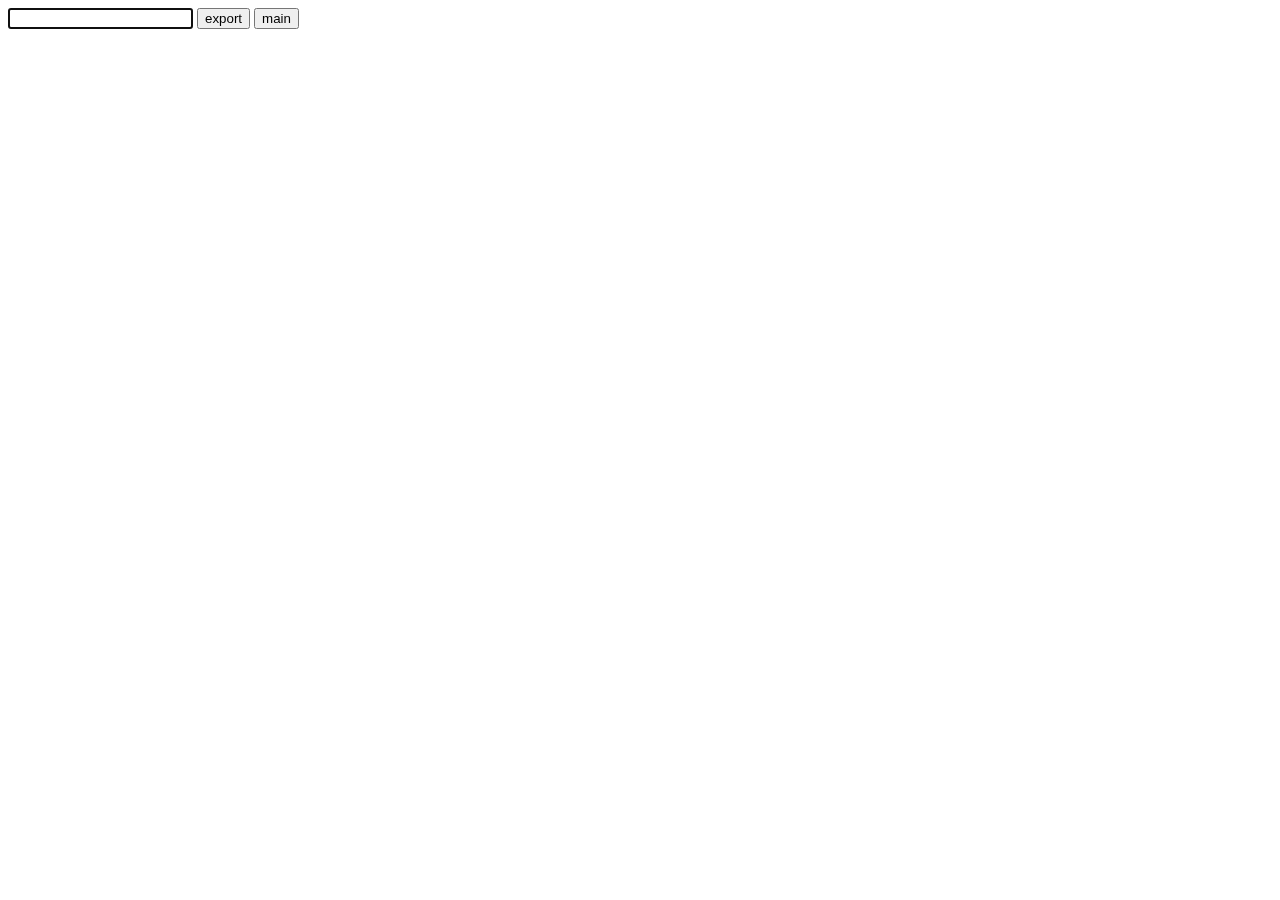
==== deck.html @ a85a80e1 "upd" ====
<html>
	<head>
		<script src="jquery-3.4.1.min.js"></script>
		<meta charset="utf-8">
		<link rel="stylesheet" type="text/css" href="style.css"></link>
		<title>Deck Editor</title>
	</head>
	<body>
		<input type="text" id="a" autofocus="true">
		<input type="button" id="b" value="export">
		<a href="index.html"><button>main</button></a>
		<div id="1"></div><br/>
		<div id="2"></div><br/>
		<div id="3"></div>
		<script src="rand.js"></script>
		<script src="main.js"></script>
		<script src="deck.js"></script>
	</body>
</html>
---- style.css ----
.creature{
	background-color: burlywood;
	font-size: 9.6px;
}
.card{
	background-color: rgba(100,149,237,10);
	font-size: 9.6px;
}
div[rare="2"]{
	background-color: #ffa500;
	font-size: 9.6px;
}
.unable{
	opacity: 0.3;
	background-color: burlywood;
	font-size: 9.6px;
}
.unusable{
	opacity: 0.3;
	font-size: 9.6px;
}
.attr{
	color: black;
	font-weight: bolder;
	opacity: inherit;
}
.cname{
	color: aquamarine;
	font-weight: bold;
}
.cn{
	color: blueviolet;
	font-weight: bold;
}
.warn{
	color: red;
}
.mn{
	color: mediumblue;
	font-weight: bold;
}
.id{
	color: chartreuse;
	font-size: 3;
}
.frozen{
	color: lightblue;
}
div[can="true"]{
	font-size: 9.6px;
	background-color: rgba(135,206,250,90);
}
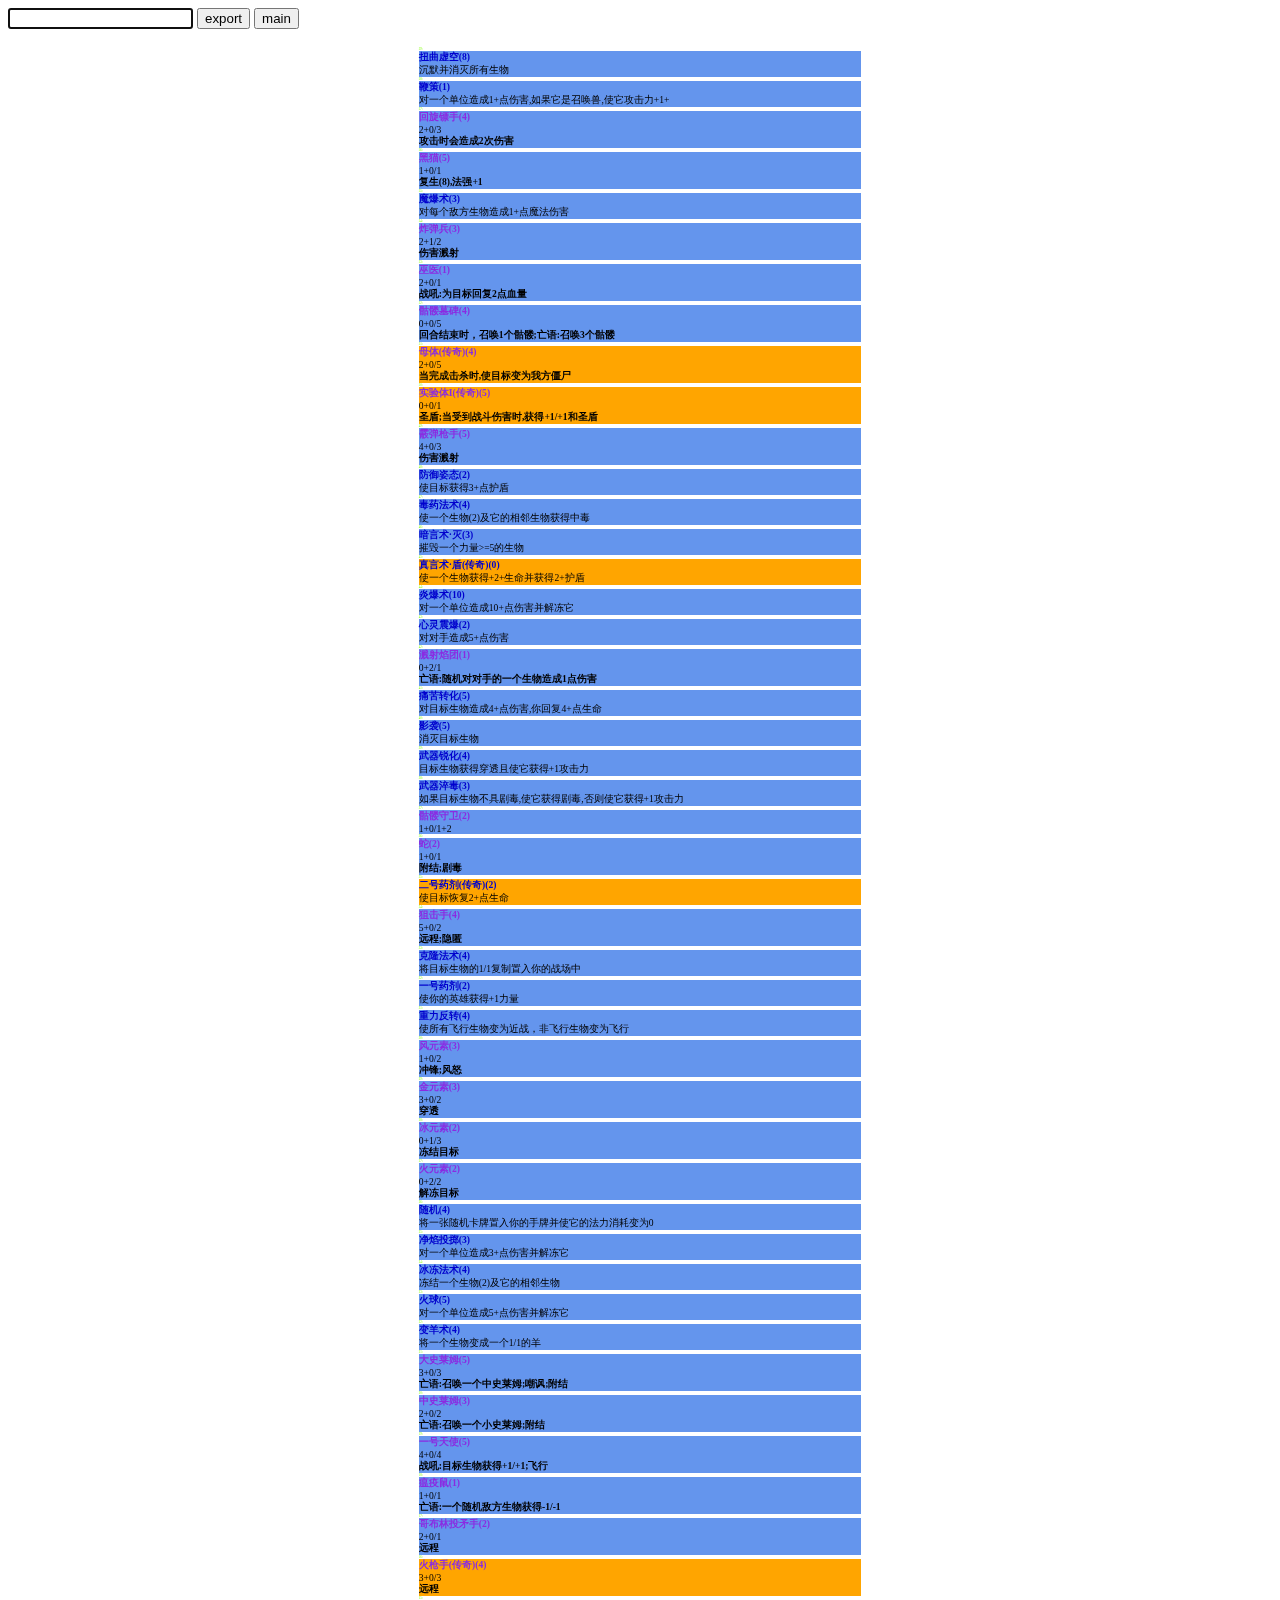
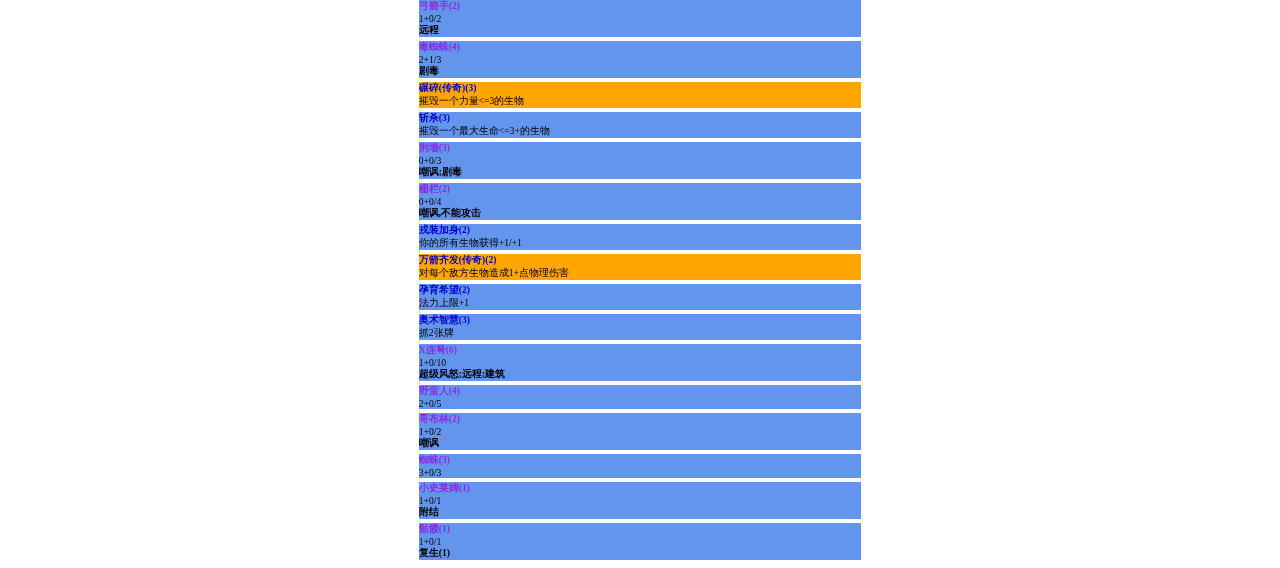
==== commit 31826c2d: "Update deck.html" ====
--- a/deck.html
+++ b/deck.html
@@ -1,6 +1,8 @@
 <html>
 	<head>
-		<script src="jquery-3.4.1.min.js"></script>
+	<script>
+/*! jQuery v3.4.1 | (c) JS Foundation and other contributors | jquery.org/license */
+!function(e,t){"use strict";"object"==typeof module&&"object"==typeof module.exports?module.exports=e.document?t(e,!0):function(e){if(!e.document)throw new Error("jQuery requires a window with a document");return t(e)}:t(e)}("undefined"!=typeof window?window:this,function(C,e){"use strict";var t=[],E=C.document,r=Object.getPrototypeOf,s=t.slice,g=t.concat,u=t.push,i=t.indexOf,n={},o=n.toString,v=n.hasOwnProperty,a=v.toString,l=a.call(Object),y={},m=function(e){return"function"==typeof e&&"number"!=typeof e.nodeType},x=function(e){return null!=e&&e===e.window},c={type:!0,src:!0,nonce:!0,noModule:!0};function b(e,t,n){var r,i,o=(n=n||E).createElement("script");if(o.text=e,t)for(r in c)(i=t[r]||t.getAttribute&&t.getAttribute(r))&&o.setAttribute(r,i);n.head.appendChild(o).parentNode.removeChild(o)}function w(e){return null==e?e+"":"object"==typeof e||"function"==typeof e?n[o.call(e)]||"object":typeof e}var f="3.4.1",k=function(e,t){return new k.fn.init(e,t)},p=/^[\s\uFEFF\xA0]+|[\s\uFEFF\xA0]+$/g;function d(e){var t=!!e&&"length"in e&&e.length,n=w(e);return!m(e)&&!x(e)&&("array"===n||0===t||"number"==typeof t&&0<t&&t-1 in e)}k.fn=k.prototype={jquery:f,constructor:k,length:0,toArray:function(){return s.call(this)},get:function(e){return null==e?s.call(this):e<0?this[e+this.length]:this[e]},pushStack:function(e){var t=k.merge(this.constructor(),e);return t.prevObject=this,t},each:function(e){return k.each(this,e)},map:function(n){return this.pushStack(k.map(this,function(e,t){return n.call(e,t,e)}))},slice:function(){return this.pushStack(s.apply(this,arguments))},first:function(){return this.eq(0)},last:function(){return this.eq(-1)},eq:function(e){var t=this.length,n=+e+(e<0?t:0);return this.pushStack(0<=n&&n<t?[this[n]]:[])},end:function(){return this.prevObject||this.constructor()},push:u,sort:t.sort,splice:t.splice},k.extend=k.fn.extend=function(){var e,t,n,r,i,o,a=arguments[0]||{},s=1,u=arguments.length,l=!1;for("boolean"==typeof a&&(l=a,a=arguments[s]||{},s++),"object"==typeof a||m(a)||(a={}),s===u&&(a=this,s--);s<u;s++)if(null!=(e=arguments[s]))for(t in e)r=e[t],"__proto__"!==t&&a!==r&&(l&&r&&(k.isPlainObject(r)||(i=Array.isArray(r)))?(n=a[t],o=i&&!Array.isArray(n)?[]:i||k.isPlainObject(n)?n:{},i=!1,a[t]=k.extend(l,o,r)):void 0!==r&&(a[t]=r));return a},k.extend({expando:"jQuery"+(f+Math.random()).replace(/\D/g,""),isReady:!0,error:function(e){throw new Error(e)},noop:function(){},isPlainObject:function(e){var t,n;return!(!e||"[object Object]"!==o.call(e))&&(!(t=r(e))||"function"==typeof(n=v.call(t,"constructor")&&t.constructor)&&a.call(n)===l)},isEmptyObject:function(e){var t;for(t in e)return!1;return!0},globalEval:function(e,t){b(e,{nonce:t&&t.nonce})},each:function(e,t){var n,r=0;if(d(e)){for(n=e.length;r<n;r++)if(!1===t.call(e[r],r,e[r]))break}else for(r in e)if(!1===t.call(e[r],r,e[r]))break;return e},trim:function(e){return null==e?"":(e+"").replace(p,"")},makeArray:function(e,t){var n=t||[];return null!=e&&(d(Object(e))?k.merge(n,"string"==typeof e?[e]:e):u.call(n,e)),n},inArray:function(e,t,n){return null==t?-1:i.call(t,e,n)},merge:function(e,t){for(var n=+t.length,r=0,i=e.length;r<n;r++)e[i++]=t[r];return e.length=i,e},grep:function(e,t,n){for(var r=[],i=0,o=e.length,a=!n;i<o;i++)!t(e[i],i)!==a&&r.push(e[i]);return r},map:function(e,t,n){var r,i,o=0,a=[];if(d(e))for(r=e.length;o<r;o++)null!=(i=t(e[o],o,n))&&a.push(i);else for(o in e)null!=(i=t(e[o],o,n))&&a.push(i);return g.apply([],a)},guid:1,support:y}),"function"==typeof Symbol&&(k.fn[Symbol.iterator]=t[Symbol.iterator]),k.each("Boolean Number String Function Array Date RegExp Object Error Symbol".split(" "),function(e,t){n["[object "+t+"]"]=t.toLowerCase()});var h=function(n){var e,d,b,o,i,h,f,g,w,u,l,T,C,a,E,v,s,c,y,k="sizzle"+1*new Date,m=n.document,S=0,r=0,p=ue(),x=ue(),N=ue(),A=ue(),D=function(e,t){return e===t&&(l=!0),0},j={}.hasOwnProperty,t=[],q=t.pop,L=t.push,H=t.push,O=t.slice,P=function(e,t){for(var n=0,r=e.length;n<r;n++)if(e[n]===t)return n;return-1},R="checked|selected|async|autofocus|autoplay|controls|defer|disabled|hidden|ismap|loop|multiple|open|readonly|required|scoped",M="[\\x20\\t\\r\\n\\f]",I="(?:\\\\.|[\\w-]|[^\0-\\xa0])+",W="\\["+M+"*("+I+")(?:"+M+"*([*^$|!~]?=)"+M+"*(?:'((?:\\\\.|[^\\\\'])*)'|\"((?:\\\\.|[^\\\\\"])*)\"|("+I+"))|)"+M+"*\\]",$=":("+I+")(?:\\((('((?:\\\\.|[^\\\\'])*)'|\"((?:\\\\.|[^\\\\\"])*)\")|((?:\\\\.|[^\\\\()[\\]]|"+W+")*)|.*)\\)|)",F=new RegExp(M+"+","g"),B=new RegExp("^"+M+"+|((?:^|[^\\\\])(?:\\\\.)*)"+M+"+$","g"),_=new RegExp("^"+M+"*,"+M+"*"),z=new RegExp("^"+M+"*([>+~]|"+M+")"+M+"*"),U=new RegExp(M+"|>"),X=new RegExp($),V=new RegExp("^"+I+"$"),G={ID:new RegExp("^#("+I+")"),CLASS:new RegExp("^\\.("+I+")"),TAG:new RegExp("^("+I+"|[*])"),ATTR:new RegExp("^"+W),PSEUDO:new RegExp("^"+$),CHILD:new RegExp("^:(only|first|last|nth|nth-last)-(child|of-type)(?:\\("+M+"*(even|odd|(([+-]|)(\\d*)n|)"+M+"*(?:([+-]|)"+M+"*(\\d+)|))"+M+"*\\)|)","i"),bool:new RegExp("^(?:"+R+")$","i"),needsContext:new RegExp("^"+M+"*[>+~]|:(even|odd|eq|gt|lt|nth|first|last)(?:\\("+M+"*((?:-\\d)?\\d*)"+M+"*\\)|)(?=[^-]|$)","i")},Y=/HTML$/i,Q=/^(?:input|select|textarea|button)$/i,J=/^h\d$/i,K=/^[^{]+\{\s*\[native \w/,Z=/^(?:#([\w-]+)|(\w+)|\.([\w-]+))$/,ee=/[+~]/,te=new RegExp("\\\\([\\da-f]{1,6}"+M+"?|("+M+")|.)","ig"),ne=function(e,t,n){var r="0x"+t-65536;return r!=r||n?t:r<0?String.fromCharCode(r+65536):String.fromCharCode(r>>10|55296,1023&r|56320)},re=/([\0-\x1f\x7f]|^-?\d)|^-$|[^\0-\x1f\x7f-\uFFFF\w-]/g,ie=function(e,t){return t?"\0"===e?"\ufffd":e.slice(0,-1)+"\\"+e.charCodeAt(e.length-1).toString(16)+" ":"\\"+e},oe=function(){T()},ae=be(function(e){return!0===e.disabled&&"fieldset"===e.nodeName.toLowerCase()},{dir:"parentNode",next:"legend"});try{H.apply(t=O.call(m.childNodes),m.childNodes),t[m.childNodes.length].nodeType}catch(e){H={apply:t.length?function(e,t){L.apply(e,O.call(t))}:function(e,t){var n=e.length,r=0;while(e[n++]=t[r++]);e.length=n-1}}}function se(t,e,n,r){var i,o,a,s,u,l,c,f=e&&e.ownerDocument,p=e?e.nodeType:9;if(n=n||[],"string"!=typeof t||!t||1!==p&&9!==p&&11!==p)return n;if(!r&&((e?e.ownerDocument||e:m)!==C&&T(e),e=e||C,E)){if(11!==p&&(u=Z.exec(t)))if(i=u[1]){if(9===p){if(!(a=e.getElementById(i)))return n;if(a.id===i)return n.push(a),n}else if(f&&(a=f.getElementById(i))&&y(e,a)&&a.id===i)return n.push(a),n}else{if(u[2])return H.apply(n,e.getElementsByTagName(t)),n;if((i=u[3])&&d.getElementsByClassName&&e.getElementsByClassName)return H.apply(n,e.getElementsByClassName(i)),n}if(d.qsa&&!A[t+" "]&&(!v||!v.test(t))&&(1!==p||"object"!==e.nodeName.toLowerCase())){if(c=t,f=e,1===p&&U.test(t)){(s=e.getAttribute("id"))?s=s.replace(re,ie):e.setAttribute("id",s=k),o=(l=h(t)).length;while(o--)l[o]="#"+s+" "+xe(l[o]);c=l.join(","),f=ee.test(t)&&ye(e.parentNode)||e}try{return H.apply(n,f.querySelectorAll(c)),n}catch(e){A(t,!0)}finally{s===k&&e.removeAttribute("id")}}}return g(t.replace(B,"$1"),e,n,r)}function ue(){var r=[];return function e(t,n){return r.push(t+" ")>b.cacheLength&&delete e[r.shift()],e[t+" "]=n}}function le(e){return e[k]=!0,e}function ce(e){var t=C.createElement("fieldset");try{return!!e(t)}catch(e){return!1}finally{t.parentNode&&t.parentNode.removeChild(t),t=null}}function fe(e,t){var n=e.split("|"),r=n.length;while(r--)b.attrHandle[n[r]]=t}function pe(e,t){var n=t&&e,r=n&&1===e.nodeType&&1===t.nodeType&&e.sourceIndex-t.sourceIndex;if(r)return r;if(n)while(n=n.nextSibling)if(n===t)return-1;return e?1:-1}function de(t){return function(e){return"input"===e.nodeName.toLowerCase()&&e.type===t}}function he(n){return function(e){var t=e.nodeName.toLowerCase();return("input"===t||"button"===t)&&e.type===n}}function ge(t){return function(e){return"form"in e?e.parentNode&&!1===e.disabled?"label"in e?"label"in e.parentNode?e.parentNode.disabled===t:e.disabled===t:e.isDisabled===t||e.isDisabled!==!t&&ae(e)===t:e.disabled===t:"label"in e&&e.disabled===t}}function ve(a){return le(function(o){return o=+o,le(function(e,t){var n,r=a([],e.length,o),i=r.length;while(i--)e[n=r[i]]&&(e[n]=!(t[n]=e[n]))})})}function ye(e){return e&&"undefined"!=typeof e.getElementsByTagName&&e}for(e in d=se.support={},i=se.isXML=function(e){var t=e.namespaceURI,n=(e.ownerDocument||e).documentElement;return!Y.test(t||n&&n.nodeName||"HTML")},T=se.setDocument=function(e){var t,n,r=e?e.ownerDocument||e:m;return r!==C&&9===r.nodeType&&r.documentElement&&(a=(C=r).documentElement,E=!i(C),m!==C&&(n=C.defaultView)&&n.top!==n&&(n.addEventListener?n.addEventListener("unload",oe,!1):n.attachEvent&&n.attachEvent("onunload",oe)),d.attributes=ce(function(e){return e.className="i",!e.getAttribute("className")}),d.getElementsByTagName=ce(function(e){return e.appendChild(C.createComment("")),!e.getElementsByTagName("*").length}),d.getElementsByClassName=K.test(C.getElementsByClassName),d.getById=ce(function(e){return a.appendChild(e).id=k,!C.getElementsByName||!C.getElementsByName(k).length}),d.getById?(b.filter.ID=function(e){var t=e.replace(te,ne);return function(e){return e.getAttribute("id")===t}},b.find.ID=function(e,t){if("undefined"!=typeof t.getElementById&&E){var n=t.getElementById(e);return n?[n]:[]}}):(b.filter.ID=function(e){var n=e.replace(te,ne);return function(e){var t="undefined"!=typeof e.getAttributeNode&&e.getAttributeNode("id");return t&&t.value===n}},b.find.ID=function(e,t){if("undefined"!=typeof t.getElementById&&E){var n,r,i,o=t.getElementById(e);if(o){if((n=o.getAttributeNode("id"))&&n.value===e)return[o];i=t.getElementsByName(e),r=0;while(o=i[r++])if((n=o.getAttributeNode("id"))&&n.value===e)return[o]}return[]}}),b.find.TAG=d.getElementsByTagName?function(e,t){return"undefined"!=typeof t.getElementsByTagName?t.getElementsByTagName(e):d.qsa?t.querySelectorAll(e):void 0}:function(e,t){var n,r=[],i=0,o=t.getElementsByTagName(e);if("*"===e){while(n=o[i++])1===n.nodeType&&r.push(n);return r}return o},b.find.CLASS=d.getElementsByClassName&&function(e,t){if("undefined"!=typeof t.getElementsByClassName&&E)return t.getElementsByClassName(e)},s=[],v=[],(d.qsa=K.test(C.querySelectorAll))&&(ce(function(e){a.appendChild(e).innerHTML="<a id='"+k+"'></a><select id='"+k+"-\r\\' msallowcapture=''><option selected=''></option></select>",e.querySelectorAll("[msallowcapture^='']").length&&v.push("[*^$]="+M+"*(?:''|\"\")"),e.querySelectorAll("[selected]").length||v.push("\\["+M+"*(?:value|"+R+")"),e.querySelectorAll("[id~="+k+"-]").length||v.push("~="),e.querySelectorAll(":checked").length||v.push(":checked"),e.querySelectorAll("a#"+k+"+*").length||v.push(".#.+[+~]")}),ce(function(e){e.innerHTML="<a href='' disabled='disabled'></a><select disabled='disabled'><option/></select>";var t=C.createElement("input");t.setAttribute("type","hidden"),e.appendChild(t).setAttribute("name","D"),e.querySelectorAll("[name=d]").length&&v.push("name"+M+"*[*^$|!~]?="),2!==e.querySelectorAll(":enabled").length&&v.push(":enabled",":disabled"),a.appendChild(e).disabled=!0,2!==e.querySelectorAll(":disabled").length&&v.push(":enabled",":disabled"),e.querySelectorAll("*,:x"),v.push(",.*:")})),(d.matchesSelector=K.test(c=a.matches||a.webkitMatchesSelector||a.mozMatchesSelector||a.oMatchesSelector||a.msMatchesSelector))&&ce(function(e){d.disconnectedMatch=c.call(e,"*"),c.call(e,"[s!='']:x"),s.push("!=",$)}),v=v.length&&new RegExp(v.join("|")),s=s.length&&new RegExp(s.join("|")),t=K.test(a.compareDocumentPosition),y=t||K.test(a.contains)?function(e,t){var n=9===e.nodeType?e.documentElement:e,r=t&&t.parentNode;return e===r||!(!r||1!==r.nodeType||!(n.contains?n.contains(r):e.compareDocumentPosition&&16&e.compareDocumentPosition(r)))}:function(e,t){if(t)while(t=t.parentNode)if(t===e)return!0;return!1},D=t?function(e,t){if(e===t)return l=!0,0;var n=!e.compareDocumentPosition-!t.compareDocumentPosition;return n||(1&(n=(e.ownerDocument||e)===(t.ownerDocument||t)?e.compareDocumentPosition(t):1)||!d.sortDetached&&t.compareDocumentPosition(e)===n?e===C||e.ownerDocument===m&&y(m,e)?-1:t===C||t.ownerDocument===m&&y(m,t)?1:u?P(u,e)-P(u,t):0:4&n?-1:1)}:function(e,t){if(e===t)return l=!0,0;var n,r=0,i=e.parentNode,o=t.parentNode,a=[e],s=[t];if(!i||!o)return e===C?-1:t===C?1:i?-1:o?1:u?P(u,e)-P(u,t):0;if(i===o)return pe(e,t);n=e;while(n=n.parentNode)a.unshift(n);n=t;while(n=n.parentNode)s.unshift(n);while(a[r]===s[r])r++;return r?pe(a[r],s[r]):a[r]===m?-1:s[r]===m?1:0}),C},se.matches=function(e,t){return se(e,null,null,t)},se.matchesSelector=function(e,t){if((e.ownerDocument||e)!==C&&T(e),d.matchesSelector&&E&&!A[t+" "]&&(!s||!s.test(t))&&(!v||!v.test(t)))try{var n=c.call(e,t);if(n||d.disconnectedMatch||e.document&&11!==e.document.nodeType)return n}catch(e){A(t,!0)}return 0<se(t,C,null,[e]).length},se.contains=function(e,t){return(e.ownerDocument||e)!==C&&T(e),y(e,t)},se.attr=function(e,t){(e.ownerDocument||e)!==C&&T(e);var n=b.attrHandle[t.toLowerCase()],r=n&&j.call(b.attrHandle,t.toLowerCase())?n(e,t,!E):void 0;return void 0!==r?r:d.attributes||!E?e.getAttribute(t):(r=e.getAttributeNode(t))&&r.specified?r.value:null},se.escape=function(e){return(e+"").replace(re,ie)},se.error=function(e){throw new Error("Syntax error, unrecognized expression: "+e)},se.uniqueSort=function(e){var t,n=[],r=0,i=0;if(l=!d.detectDuplicates,u=!d.sortStable&&e.slice(0),e.sort(D),l){while(t=e[i++])t===e[i]&&(r=n.push(i));while(r--)e.splice(n[r],1)}return u=null,e},o=se.getText=function(e){var t,n="",r=0,i=e.nodeType;if(i){if(1===i||9===i||11===i){if("string"==typeof e.textContent)return e.textContent;for(e=e.firstChild;e;e=e.nextSibling)n+=o(e)}else if(3===i||4===i)return e.nodeValue}else while(t=e[r++])n+=o(t);return n},(b=se.selectors={cacheLength:50,createPseudo:le,match:G,attrHandle:{},find:{},relative:{">":{dir:"parentNode",first:!0}," ":{dir:"parentNode"},"+":{dir:"previousSibling",first:!0},"~":{dir:"previousSibling"}},preFilter:{ATTR:function(e){return e[1]=e[1].replace(te,ne),e[3]=(e[3]||e[4]||e[5]||"").replace(te,ne),"~="===e[2]&&(e[3]=" "+e[3]+" "),e.slice(0,4)},CHILD:function(e){return e[1]=e[1].toLowerCase(),"nth"===e[1].slice(0,3)?(e[3]||se.error(e[0]),e[4]=+(e[4]?e[5]+(e[6]||1):2*("even"===e[3]||"odd"===e[3])),e[5]=+(e[7]+e[8]||"odd"===e[3])):e[3]&&se.error(e[0]),e},PSEUDO:function(e){var t,n=!e[6]&&e[2];return G.CHILD.test(e[0])?null:(e[3]?e[2]=e[4]||e[5]||"":n&&X.test(n)&&(t=h(n,!0))&&(t=n.indexOf(")",n.length-t)-n.length)&&(e[0]=e[0].slice(0,t),e[2]=n.slice(0,t)),e.slice(0,3))}},filter:{TAG:function(e){var t=e.replace(te,ne).toLowerCase();return"*"===e?function(){return!0}:function(e){return e.nodeName&&e.nodeName.toLowerCase()===t}},CLASS:function(e){var t=p[e+" "];return t||(t=new RegExp("(^|"+M+")"+e+"("+M+"|$)"))&&p(e,function(e){return t.test("string"==typeof e.className&&e.className||"undefined"!=typeof e.getAttribute&&e.getAttribute("class")||"")})},ATTR:function(n,r,i){return function(e){var t=se.attr(e,n);return null==t?"!="===r:!r||(t+="","="===r?t===i:"!="===r?t!==i:"^="===r?i&&0===t.indexOf(i):"*="===r?i&&-1<t.indexOf(i):"$="===r?i&&t.slice(-i.length)===i:"~="===r?-1<(" "+t.replace(F," ")+" ").indexOf(i):"|="===r&&(t===i||t.slice(0,i.length+1)===i+"-"))}},CHILD:function(h,e,t,g,v){var y="nth"!==h.slice(0,3),m="last"!==h.slice(-4),x="of-type"===e;return 1===g&&0===v?function(e){return!!e.parentNode}:function(e,t,n){var r,i,o,a,s,u,l=y!==m?"nextSibling":"previousSibling",c=e.parentNode,f=x&&e.nodeName.toLowerCase(),p=!n&&!x,d=!1;if(c){if(y){while(l){a=e;while(a=a[l])if(x?a.nodeName.toLowerCase()===f:1===a.nodeType)return!1;u=l="only"===h&&!u&&"nextSibling"}return!0}if(u=[m?c.firstChild:c.lastChild],m&&p){d=(s=(r=(i=(o=(a=c)[k]||(a[k]={}))[a.uniqueID]||(o[a.uniqueID]={}))[h]||[])[0]===S&&r[1])&&r[2],a=s&&c.childNodes[s];while(a=++s&&a&&a[l]||(d=s=0)||u.pop())if(1===a.nodeType&&++d&&a===e){i[h]=[S,s,d];break}}else if(p&&(d=s=(r=(i=(o=(a=e)[k]||(a[k]={}))[a.uniqueID]||(o[a.uniqueID]={}))[h]||[])[0]===S&&r[1]),!1===d)while(a=++s&&a&&a[l]||(d=s=0)||u.pop())if((x?a.nodeName.toLowerCase()===f:1===a.nodeType)&&++d&&(p&&((i=(o=a[k]||(a[k]={}))[a.uniqueID]||(o[a.uniqueID]={}))[h]=[S,d]),a===e))break;return(d-=v)===g||d%g==0&&0<=d/g}}},PSEUDO:function(e,o){var t,a=b.pseudos[e]||b.setFilters[e.toLowerCase()]||se.error("unsupported pseudo: "+e);return a[k]?a(o):1<a.length?(t=[e,e,"",o],b.setFilters.hasOwnProperty(e.toLowerCase())?le(function(e,t){var n,r=a(e,o),i=r.length;while(i--)e[n=P(e,r[i])]=!(t[n]=r[i])}):function(e){return a(e,0,t)}):a}},pseudos:{not:le(function(e){var r=[],i=[],s=f(e.replace(B,"$1"));return s[k]?le(function(e,t,n,r){var i,o=s(e,null,r,[]),a=e.length;while(a--)(i=o[a])&&(e[a]=!(t[a]=i))}):function(e,t,n){return r[0]=e,s(r,null,n,i),r[0]=null,!i.pop()}}),has:le(function(t){return function(e){return 0<se(t,e).length}}),contains:le(function(t){return t=t.replace(te,ne),function(e){return-1<(e.textContent||o(e)).indexOf(t)}}),lang:le(function(n){return V.test(n||"")||se.error("unsupported lang: "+n),n=n.replace(te,ne).toLowerCase(),function(e){var t;do{if(t=E?e.lang:e.getAttribute("xml:lang")||e.getAttribute("lang"))return(t=t.toLowerCase())===n||0===t.indexOf(n+"-")}while((e=e.parentNode)&&1===e.nodeType);return!1}}),target:function(e){var t=n.location&&n.location.hash;return t&&t.slice(1)===e.id},root:function(e){return e===a},focus:function(e){return e===C.activeElement&&(!C.hasFocus||C.hasFocus())&&!!(e.type||e.href||~e.tabIndex)},enabled:ge(!1),disabled:ge(!0),checked:function(e){var t=e.nodeName.toLowerCase();return"input"===t&&!!e.checked||"option"===t&&!!e.selected},selected:function(e){return e.parentNode&&e.parentNode.selectedIndex,!0===e.selected},empty:function(e){for(e=e.firstChild;e;e=e.nextSibling)if(e.nodeType<6)return!1;return!0},parent:function(e){return!b.pseudos.empty(e)},header:function(e){return J.test(e.nodeName)},input:function(e){return Q.test(e.nodeName)},button:function(e){var t=e.nodeName.toLowerCase();return"input"===t&&"button"===e.type||"button"===t},text:function(e){var t;return"input"===e.nodeName.toLowerCase()&&"text"===e.type&&(null==(t=e.getAttribute("type"))||"text"===t.toLowerCase())},first:ve(function(){return[0]}),last:ve(function(e,t){return[t-1]}),eq:ve(function(e,t,n){return[n<0?n+t:n]}),even:ve(function(e,t){for(var n=0;n<t;n+=2)e.push(n);return e}),odd:ve(function(e,t){for(var n=1;n<t;n+=2)e.push(n);return e}),lt:ve(function(e,t,n){for(var r=n<0?n+t:t<n?t:n;0<=--r;)e.push(r);return e}),gt:ve(function(e,t,n){for(var r=n<0?n+t:n;++r<t;)e.push(r);return e})}}).pseudos.nth=b.pseudos.eq,{radio:!0,checkbox:!0,file:!0,password:!0,image:!0})b.pseudos[e]=de(e);for(e in{submit:!0,reset:!0})b.pseudos[e]=he(e);function me(){}function xe(e){for(var t=0,n=e.length,r="";t<n;t++)r+=e[t].value;return r}function be(s,e,t){var u=e.dir,l=e.next,c=l||u,f=t&&"parentNode"===c,p=r++;return e.first?function(e,t,n){while(e=e[u])if(1===e.nodeType||f)return s(e,t,n);return!1}:function(e,t,n){var r,i,o,a=[S,p];if(n){while(e=e[u])if((1===e.nodeType||f)&&s(e,t,n))return!0}else while(e=e[u])if(1===e.nodeType||f)if(i=(o=e[k]||(e[k]={}))[e.uniqueID]||(o[e.uniqueID]={}),l&&l===e.nodeName.toLowerCase())e=e[u]||e;else{if((r=i[c])&&r[0]===S&&r[1]===p)return a[2]=r[2];if((i[c]=a)[2]=s(e,t,n))return!0}return!1}}function we(i){return 1<i.length?function(e,t,n){var r=i.length;while(r--)if(!i[r](e,t,n))return!1;return!0}:i[0]}function Te(e,t,n,r,i){for(var o,a=[],s=0,u=e.length,l=null!=t;s<u;s++)(o=e[s])&&(n&&!n(o,r,i)||(a.push(o),l&&t.push(s)));return a}function Ce(d,h,g,v,y,e){return v&&!v[k]&&(v=Ce(v)),y&&!y[k]&&(y=Ce(y,e)),le(function(e,t,n,r){var i,o,a,s=[],u=[],l=t.length,c=e||function(e,t,n){for(var r=0,i=t.length;r<i;r++)se(e,t[r],n);return n}(h||"*",n.nodeType?[n]:n,[]),f=!d||!e&&h?c:Te(c,s,d,n,r),p=g?y||(e?d:l||v)?[]:t:f;if(g&&g(f,p,n,r),v){i=Te(p,u),v(i,[],n,r),o=i.length;while(o--)(a=i[o])&&(p[u[o]]=!(f[u[o]]=a))}if(e){if(y||d){if(y){i=[],o=p.length;while(o--)(a=p[o])&&i.push(f[o]=a);y(null,p=[],i,r)}o=p.length;while(o--)(a=p[o])&&-1<(i=y?P(e,a):s[o])&&(e[i]=!(t[i]=a))}}else p=Te(p===t?p.splice(l,p.length):p),y?y(null,t,p,r):H.apply(t,p)})}function Ee(e){for(var i,t,n,r=e.length,o=b.relative[e[0].type],a=o||b.relative[" "],s=o?1:0,u=be(function(e){return e===i},a,!0),l=be(function(e){return-1<P(i,e)},a,!0),c=[function(e,t,n){var r=!o&&(n||t!==w)||((i=t).nodeType?u(e,t,n):l(e,t,n));return i=null,r}];s<r;s++)if(t=b.relative[e[s].type])c=[be(we(c),t)];else{if((t=b.filter[e[s].type].apply(null,e[s].matches))[k]){for(n=++s;n<r;n++)if(b.relative[e[n].type])break;return Ce(1<s&&we(c),1<s&&xe(e.slice(0,s-1).concat({value:" "===e[s-2].type?"*":""})).replace(B,"$1"),t,s<n&&Ee(e.slice(s,n)),n<r&&Ee(e=e.slice(n)),n<r&&xe(e))}c.push(t)}return we(c)}return me.prototype=b.filters=b.pseudos,b.setFilters=new me,h=se.tokenize=function(e,t){var n,r,i,o,a,s,u,l=x[e+" "];if(l)return t?0:l.slice(0);a=e,s=[],u=b.preFilter;while(a){for(o in n&&!(r=_.exec(a))||(r&&(a=a.slice(r[0].length)||a),s.push(i=[])),n=!1,(r=z.exec(a))&&(n=r.shift(),i.push({value:n,type:r[0].replace(B," ")}),a=a.slice(n.length)),b.filter)!(r=G[o].exec(a))||u[o]&&!(r=u[o](r))||(n=r.shift(),i.push({value:n,type:o,matches:r}),a=a.slice(n.length));if(!n)break}return t?a.length:a?se.error(e):x(e,s).slice(0)},f=se.compile=function(e,t){var n,v,y,m,x,r,i=[],o=[],a=N[e+" "];if(!a){t||(t=h(e)),n=t.length;while(n--)(a=Ee(t[n]))[k]?i.push(a):o.push(a);(a=N(e,(v=o,m=0<(y=i).length,x=0<v.length,r=function(e,t,n,r,i){var o,a,s,u=0,l="0",c=e&&[],f=[],p=w,d=e||x&&b.find.TAG("*",i),h=S+=null==p?1:Math.random()||.1,g=d.length;for(i&&(w=t===C||t||i);l!==g&&null!=(o=d[l]);l++){if(x&&o){a=0,t||o.ownerDocument===C||(T(o),n=!E);while(s=v[a++])if(s(o,t||C,n)){r.push(o);break}i&&(S=h)}m&&((o=!s&&o)&&u--,e&&c.push(o))}if(u+=l,m&&l!==u){a=0;while(s=y[a++])s(c,f,t,n);if(e){if(0<u)while(l--)c[l]||f[l]||(f[l]=q.call(r));f=Te(f)}H.apply(r,f),i&&!e&&0<f.length&&1<u+y.length&&se.uniqueSort(r)}return i&&(S=h,w=p),c},m?le(r):r))).selector=e}return a},g=se.select=function(e,t,n,r){var i,o,a,s,u,l="function"==typeof e&&e,c=!r&&h(e=l.selector||e);if(n=n||[],1===c.length){if(2<(o=c[0]=c[0].slice(0)).length&&"ID"===(a=o[0]).type&&9===t.nodeType&&E&&b.relative[o[1].type]){if(!(t=(b.find.ID(a.matches[0].replace(te,ne),t)||[])[0]))return n;l&&(t=t.parentNode),e=e.slice(o.shift().value.length)}i=G.needsContext.test(e)?0:o.length;while(i--){if(a=o[i],b.relative[s=a.type])break;if((u=b.find[s])&&(r=u(a.matches[0].replace(te,ne),ee.test(o[0].type)&&ye(t.parentNode)||t))){if(o.splice(i,1),!(e=r.length&&xe(o)))return H.apply(n,r),n;break}}}return(l||f(e,c))(r,t,!E,n,!t||ee.test(e)&&ye(t.parentNode)||t),n},d.sortStable=k.split("").sort(D).join("")===k,d.detectDuplicates=!!l,T(),d.sortDetached=ce(function(e){return 1&e.compareDocumentPosition(C.createElement("fieldset"))}),ce(function(e){return e.innerHTML="<a href='#'></a>","#"===e.firstChild.getAttribute("href")})||fe("type|href|height|width",function(e,t,n){if(!n)return e.getAttribute(t,"type"===t.toLowerCase()?1:2)}),d.attributes&&ce(function(e){return e.innerHTML="<input/>",e.firstChild.setAttribute("value",""),""===e.firstChild.getAttribute("value")})||fe("value",function(e,t,n){if(!n&&"input"===e.nodeName.toLowerCase())return e.defaultValue}),ce(function(e){return null==e.getAttribute("disabled")})||fe(R,function(e,t,n){var r;if(!n)return!0===e[t]?t.toLowerCase():(r=e.getAttributeNode(t))&&r.specified?r.value:null}),se}(C);k.find=h,k.expr=h.selectors,k.expr[":"]=k.expr.pseudos,k.uniqueSort=k.unique=h.uniqueSort,k.text=h.getText,k.isXMLDoc=h.isXML,k.contains=h.contains,k.escapeSelector=h.escape;var T=function(e,t,n){var r=[],i=void 0!==n;while((e=e[t])&&9!==e.nodeType)if(1===e.nodeType){if(i&&k(e).is(n))break;r.push(e)}return r},S=function(e,t){for(var n=[];e;e=e.nextSibling)1===e.nodeType&&e!==t&&n.push(e);return n},N=k.expr.match.needsContext;function A(e,t){return e.nodeName&&e.nodeName.toLowerCase()===t.toLowerCase()}var D=/^<([a-z][^\/\0>:\x20\t\r\n\f]*)[\x20\t\r\n\f]*\/?>(?:<\/\1>|)$/i;function j(e,n,r){return m(n)?k.grep(e,function(e,t){return!!n.call(e,t,e)!==r}):n.nodeType?k.grep(e,function(e){return e===n!==r}):"string"!=typeof n?k.grep(e,function(e){return-1<i.call(n,e)!==r}):k.filter(n,e,r)}k.filter=function(e,t,n){var r=t[0];return n&&(e=":not("+e+")"),1===t.length&&1===r.nodeType?k.find.matchesSelector(r,e)?[r]:[]:k.find.matches(e,k.grep(t,function(e){return 1===e.nodeType}))},k.fn.extend({find:function(e){var t,n,r=this.length,i=this;if("string"!=typeof e)return this.pushStack(k(e).filter(function(){for(t=0;t<r;t++)if(k.contains(i[t],this))return!0}));for(n=this.pushStack([]),t=0;t<r;t++)k.find(e,i[t],n);return 1<r?k.uniqueSort(n):n},filter:function(e){return this.pushStack(j(this,e||[],!1))},not:function(e){return this.pushStack(j(this,e||[],!0))},is:function(e){return!!j(this,"string"==typeof e&&N.test(e)?k(e):e||[],!1).length}});var q,L=/^(?:\s*(<[\w\W]+>)[^>]*|#([\w-]+))$/;(k.fn.init=function(e,t,n){var r,i;if(!e)return this;if(n=n||q,"string"==typeof e){if(!(r="<"===e[0]&&">"===e[e.length-1]&&3<=e.length?[null,e,null]:L.exec(e))||!r[1]&&t)return!t||t.jquery?(t||n).find(e):this.constructor(t).find(e);if(r[1]){if(t=t instanceof k?t[0]:t,k.merge(this,k.parseHTML(r[1],t&&t.nodeType?t.ownerDocument||t:E,!0)),D.test(r[1])&&k.isPlainObject(t))for(r in t)m(this[r])?this[r](t[r]):this.attr(r,t[r]);return this}return(i=E.getElementById(r[2]))&&(this[0]=i,this.length=1),this}return e.nodeType?(this[0]=e,this.length=1,this):m(e)?void 0!==n.ready?n.ready(e):e(k):k.makeArray(e,this)}).prototype=k.fn,q=k(E);var H=/^(?:parents|prev(?:Until|All))/,O={children:!0,contents:!0,next:!0,prev:!0};function P(e,t){while((e=e[t])&&1!==e.nodeType);return e}k.fn.extend({has:function(e){var t=k(e,this),n=t.length;return this.filter(function(){for(var e=0;e<n;e++)if(k.contains(this,t[e]))return!0})},closest:function(e,t){var n,r=0,i=this.length,o=[],a="string"!=typeof e&&k(e);if(!N.test(e))for(;r<i;r++)for(n=this[r];n&&n!==t;n=n.parentNode)if(n.nodeType<11&&(a?-1<a.index(n):1===n.nodeType&&k.find.matchesSelector(n,e))){o.push(n);break}return this.pushStack(1<o.length?k.uniqueSort(o):o)},index:function(e){return e?"string"==typeof e?i.call(k(e),this[0]):i.call(this,e.jquery?e[0]:e):this[0]&&this[0].parentNode?this.first().prevAll().length:-1},add:function(e,t){return this.pushStack(k.uniqueSort(k.merge(this.get(),k(e,t))))},addBack:function(e){return this.add(null==e?this.prevObject:this.prevObject.filter(e))}}),k.each({parent:function(e){var t=e.parentNode;return t&&11!==t.nodeType?t:null},parents:function(e){return T(e,"parentNode")},parentsUntil:function(e,t,n){return T(e,"parentNode",n)},next:function(e){return P(e,"nextSibling")},prev:function(e){return P(e,"previousSibling")},nextAll:function(e){return T(e,"nextSibling")},prevAll:function(e){return T(e,"previousSibling")},nextUntil:function(e,t,n){return T(e,"nextSibling",n)},prevUntil:function(e,t,n){return T(e,"previousSibling",n)},siblings:function(e){return S((e.parentNode||{}).firstChild,e)},children:function(e){return S(e.firstChild)},contents:function(e){return"undefined"!=typeof e.contentDocument?e.contentDocument:(A(e,"template")&&(e=e.content||e),k.merge([],e.childNodes))}},function(r,i){k.fn[r]=function(e,t){var n=k.map(this,i,e);return"Until"!==r.slice(-5)&&(t=e),t&&"string"==typeof t&&(n=k.filter(t,n)),1<this.length&&(O[r]||k.uniqueSort(n),H.test(r)&&n.reverse()),this.pushStack(n)}});var R=/[^\x20\t\r\n\f]+/g;function M(e){return e}function I(e){throw e}function W(e,t,n,r){var i;try{e&&m(i=e.promise)?i.call(e).done(t).fail(n):e&&m(i=e.then)?i.call(e,t,n):t.apply(void 0,[e].slice(r))}catch(e){n.apply(void 0,[e])}}k.Callbacks=function(r){var e,n;r="string"==typeof r?(e=r,n={},k.each(e.match(R)||[],function(e,t){n[t]=!0}),n):k.extend({},r);var i,t,o,a,s=[],u=[],l=-1,c=function(){for(a=a||r.once,o=i=!0;u.length;l=-1){t=u.shift();while(++l<s.length)!1===s[l].apply(t[0],t[1])&&r.stopOnFalse&&(l=s.length,t=!1)}r.memory||(t=!1),i=!1,a&&(s=t?[]:"")},f={add:function(){return s&&(t&&!i&&(l=s.length-1,u.push(t)),function n(e){k.each(e,function(e,t){m(t)?r.unique&&f.has(t)||s.push(t):t&&t.length&&"string"!==w(t)&&n(t)})}(arguments),t&&!i&&c()),this},remove:function(){return k.each(arguments,function(e,t){var n;while(-1<(n=k.inArray(t,s,n)))s.splice(n,1),n<=l&&l--}),this},has:function(e){return e?-1<k.inArray(e,s):0<s.length},empty:function(){return s&&(s=[]),this},disable:function(){return a=u=[],s=t="",this},disabled:function(){return!s},lock:function(){return a=u=[],t||i||(s=t=""),this},locked:function(){return!!a},fireWith:function(e,t){return a||(t=[e,(t=t||[]).slice?t.slice():t],u.push(t),i||c()),this},fire:function(){return f.fireWith(this,arguments),this},fired:function(){return!!o}};return f},k.extend({Deferred:function(e){var o=[["notify","progress",k.Callbacks("memory"),k.Callbacks("memory"),2],["resolve","done",k.Callbacks("once memory"),k.Callbacks("once memory"),0,"resolved"],["reject","fail",k.Callbacks("once memory"),k.Callbacks("once memory"),1,"rejected"]],i="pending",a={state:function(){return i},always:function(){return s.done(arguments).fail(arguments),this},"catch":function(e){return a.then(null,e)},pipe:function(){var i=arguments;return k.Deferred(function(r){k.each(o,function(e,t){var n=m(i[t[4]])&&i[t[4]];s[t[1]](function(){var e=n&&n.apply(this,arguments);e&&m(e.promise)?e.promise().progress(r.notify).done(r.resolve).fail(r.reject):r[t[0]+"With"](this,n?[e]:arguments)})}),i=null}).promise()},then:function(t,n,r){var u=0;function l(i,o,a,s){return function(){var n=this,r=arguments,e=function(){var e,t;if(!(i<u)){if((e=a.apply(n,r))===o.promise())throw new TypeError("Thenable self-resolution");t=e&&("object"==typeof e||"function"==typeof e)&&e.then,m(t)?s?t.call(e,l(u,o,M,s),l(u,o,I,s)):(u++,t.call(e,l(u,o,M,s),l(u,o,I,s),l(u,o,M,o.notifyWith))):(a!==M&&(n=void 0,r=[e]),(s||o.resolveWith)(n,r))}},t=s?e:function(){try{e()}catch(e){k.Deferred.exceptionHook&&k.Deferred.exceptionHook(e,t.stackTrace),u<=i+1&&(a!==I&&(n=void 0,r=[e]),o.rejectWith(n,r))}};i?t():(k.Deferred.getStackHook&&(t.stackTrace=k.Deferred.getStackHook()),C.setTimeout(t))}}return k.Deferred(function(e){o[0][3].add(l(0,e,m(r)?r:M,e.notifyWith)),o[1][3].add(l(0,e,m(t)?t:M)),o[2][3].add(l(0,e,m(n)?n:I))}).promise()},promise:function(e){return null!=e?k.extend(e,a):a}},s={};return k.each(o,function(e,t){var n=t[2],r=t[5];a[t[1]]=n.add,r&&n.add(function(){i=r},o[3-e][2].disable,o[3-e][3].disable,o[0][2].lock,o[0][3].lock),n.add(t[3].fire),s[t[0]]=function(){return s[t[0]+"With"](this===s?void 0:this,arguments),this},s[t[0]+"With"]=n.fireWith}),a.promise(s),e&&e.call(s,s),s},when:function(e){var n=arguments.length,t=n,r=Array(t),i=s.call(arguments),o=k.Deferred(),a=function(t){return function(e){r[t]=this,i[t]=1<arguments.length?s.call(arguments):e,--n||o.resolveWith(r,i)}};if(n<=1&&(W(e,o.done(a(t)).resolve,o.reject,!n),"pending"===o.state()||m(i[t]&&i[t].then)))return o.then();while(t--)W(i[t],a(t),o.reject);return o.promise()}});var $=/^(Eval|Internal|Range|Reference|Syntax|Type|URI)Error$/;k.Deferred.exceptionHook=function(e,t){C.console&&C.console.warn&&e&&$.test(e.name)&&C.console.warn("jQuery.Deferred exception: "+e.message,e.stack,t)},k.readyException=function(e){C.setTimeout(function(){throw e})};var F=k.Deferred();function B(){E.removeEventListener("DOMContentLoaded",B),C.removeEventListener("load",B),k.ready()}k.fn.ready=function(e){return F.then(e)["catch"](function(e){k.readyException(e)}),this},k.extend({isReady:!1,readyWait:1,ready:function(e){(!0===e?--k.readyWait:k.isReady)||(k.isReady=!0)!==e&&0<--k.readyWait||F.resolveWith(E,[k])}}),k.ready.then=F.then,"complete"===E.readyState||"loading"!==E.readyState&&!E.documentElement.doScroll?C.setTimeout(k.ready):(E.addEventListener("DOMContentLoaded",B),C.addEventListener("load",B));var _=function(e,t,n,r,i,o,a){var s=0,u=e.length,l=null==n;if("object"===w(n))for(s in i=!0,n)_(e,t,s,n[s],!0,o,a);else if(void 0!==r&&(i=!0,m(r)||(a=!0),l&&(a?(t.call(e,r),t=null):(l=t,t=function(e,t,n){return l.call(k(e),n)})),t))for(;s<u;s++)t(e[s],n,a?r:r.call(e[s],s,t(e[s],n)));return i?e:l?t.call(e):u?t(e[0],n):o},z=/^-ms-/,U=/-([a-z])/g;function X(e,t){return t.toUpperCase()}function V(e){return e.replace(z,"ms-").replace(U,X)}var G=function(e){return 1===e.nodeType||9===e.nodeType||!+e.nodeType};function Y(){this.expando=k.expando+Y.uid++}Y.uid=1,Y.prototype={cache:function(e){var t=e[this.expando];return t||(t={},G(e)&&(e.nodeType?e[this.expando]=t:Object.defineProperty(e,this.expando,{value:t,configurable:!0}))),t},set:function(e,t,n){var r,i=this.cache(e);if("string"==typeof t)i[V(t)]=n;else for(r in t)i[V(r)]=t[r];return i},get:function(e,t){return void 0===t?this.cache(e):e[this.expando]&&e[this.expando][V(t)]},access:function(e,t,n){return void 0===t||t&&"string"==typeof t&&void 0===n?this.get(e,t):(this.set(e,t,n),void 0!==n?n:t)},remove:function(e,t){var n,r=e[this.expando];if(void 0!==r){if(void 0!==t){n=(t=Array.isArray(t)?t.map(V):(t=V(t))in r?[t]:t.match(R)||[]).length;while(n--)delete r[t[n]]}(void 0===t||k.isEmptyObject(r))&&(e.nodeType?e[this.expando]=void 0:delete e[this.expando])}},hasData:function(e){var t=e[this.expando];return void 0!==t&&!k.isEmptyObject(t)}};var Q=new Y,J=new Y,K=/^(?:\{[\w\W]*\}|\[[\w\W]*\])$/,Z=/[A-Z]/g;function ee(e,t,n){var r,i;if(void 0===n&&1===e.nodeType)if(r="data-"+t.replace(Z,"-$&").toLowerCase(),"string"==typeof(n=e.getAttribute(r))){try{n="true"===(i=n)||"false"!==i&&("null"===i?null:i===+i+""?+i:K.test(i)?JSON.parse(i):i)}catch(e){}J.set(e,t,n)}else n=void 0;return n}k.extend({hasData:function(e){return J.hasData(e)||Q.hasData(e)},data:function(e,t,n){return J.access(e,t,n)},removeData:function(e,t){J.remove(e,t)},_data:function(e,t,n){return Q.access(e,t,n)},_removeData:function(e,t){Q.remove(e,t)}}),k.fn.extend({data:function(n,e){var t,r,i,o=this[0],a=o&&o.attributes;if(void 0===n){if(this.length&&(i=J.get(o),1===o.nodeType&&!Q.get(o,"hasDataAttrs"))){t=a.length;while(t--)a[t]&&0===(r=a[t].name).indexOf("data-")&&(r=V(r.slice(5)),ee(o,r,i[r]));Q.set(o,"hasDataAttrs",!0)}return i}return"object"==typeof n?this.each(function(){J.set(this,n)}):_(this,function(e){var t;if(o&&void 0===e)return void 0!==(t=J.get(o,n))?t:void 0!==(t=ee(o,n))?t:void 0;this.each(function(){J.set(this,n,e)})},null,e,1<arguments.length,null,!0)},removeData:function(e){return this.each(function(){J.remove(this,e)})}}),k.extend({queue:function(e,t,n){var r;if(e)return t=(t||"fx")+"queue",r=Q.get(e,t),n&&(!r||Array.isArray(n)?r=Q.access(e,t,k.makeArray(n)):r.push(n)),r||[]},dequeue:function(e,t){t=t||"fx";var n=k.queue(e,t),r=n.length,i=n.shift(),o=k._queueHooks(e,t);"inprogress"===i&&(i=n.shift(),r--),i&&("fx"===t&&n.unshift("inprogress"),delete o.stop,i.call(e,function(){k.dequeue(e,t)},o)),!r&&o&&o.empty.fire()},_queueHooks:function(e,t){var n=t+"queueHooks";return Q.get(e,n)||Q.access(e,n,{empty:k.Callbacks("once memory").add(function(){Q.remove(e,[t+"queue",n])})})}}),k.fn.extend({queue:function(t,n){var e=2;return"string"!=typeof t&&(n=t,t="fx",e--),arguments.length<e?k.queue(this[0],t):void 0===n?this:this.each(function(){var e=k.queue(this,t,n);k._queueHooks(this,t),"fx"===t&&"inprogress"!==e[0]&&k.dequeue(this,t)})},dequeue:function(e){return this.each(function(){k.dequeue(this,e)})},clearQueue:function(e){return this.queue(e||"fx",[])},promise:function(e,t){var n,r=1,i=k.Deferred(),o=this,a=this.length,s=function(){--r||i.resolveWith(o,[o])};"string"!=typeof e&&(t=e,e=void 0),e=e||"fx";while(a--)(n=Q.get(o[a],e+"queueHooks"))&&n.empty&&(r++,n.empty.add(s));return s(),i.promise(t)}});var te=/[+-]?(?:\d*\.|)\d+(?:[eE][+-]?\d+|)/.source,ne=new RegExp("^(?:([+-])=|)("+te+")([a-z%]*)$","i"),re=["Top","Right","Bottom","Left"],ie=E.documentElement,oe=function(e){return k.contains(e.ownerDocument,e)},ae={composed:!0};ie.getRootNode&&(oe=function(e){return k.contains(e.ownerDocument,e)||e.getRootNode(ae)===e.ownerDocument});var se=function(e,t){return"none"===(e=t||e).style.display||""===e.style.display&&oe(e)&&"none"===k.css(e,"display")},ue=function(e,t,n,r){var i,o,a={};for(o in t)a[o]=e.style[o],e.style[o]=t[o];for(o in i=n.apply(e,r||[]),t)e.style[o]=a[o];return i};function le(e,t,n,r){var i,o,a=20,s=r?function(){return r.cur()}:function(){return k.css(e,t,"")},u=s(),l=n&&n[3]||(k.cssNumber[t]?"":"px"),c=e.nodeType&&(k.cssNumber[t]||"px"!==l&&+u)&&ne.exec(k.css(e,t));if(c&&c[3]!==l){u/=2,l=l||c[3],c=+u||1;while(a--)k.style(e,t,c+l),(1-o)*(1-(o=s()/u||.5))<=0&&(a=0),c/=o;c*=2,k.style(e,t,c+l),n=n||[]}return n&&(c=+c||+u||0,i=n[1]?c+(n[1]+1)*n[2]:+n[2],r&&(r.unit=l,r.start=c,r.end=i)),i}var ce={};function fe(e,t){for(var n,r,i,o,a,s,u,l=[],c=0,f=e.length;c<f;c++)(r=e[c]).style&&(n=r.style.display,t?("none"===n&&(l[c]=Q.get(r,"display")||null,l[c]||(r.style.display="")),""===r.style.display&&se(r)&&(l[c]=(u=a=o=void 0,a=(i=r).ownerDocument,s=i.nodeName,(u=ce[s])||(o=a.body.appendChild(a.createElement(s)),u=k.css(o,"display"),o.parentNode.removeChild(o),"none"===u&&(u="block"),ce[s]=u)))):"none"!==n&&(l[c]="none",Q.set(r,"display",n)));for(c=0;c<f;c++)null!=l[c]&&(e[c].style.display=l[c]);return e}k.fn.extend({show:function(){return fe(this,!0)},hide:function(){return fe(this)},toggle:function(e){return"boolean"==typeof e?e?this.show():this.hide():this.each(function(){se(this)?k(this).show():k(this).hide()})}});var pe=/^(?:checkbox|radio)$/i,de=/<([a-z][^\/\0>\x20\t\r\n\f]*)/i,he=/^$|^module$|\/(?:java|ecma)script/i,ge={option:[1,"<select multiple='multiple'>","</select>"],thead:[1,"<table>","</table>"],col:[2,"<table><colgroup>","</colgroup></table>"],tr:[2,"<table><tbody>","</tbody></table>"],td:[3,"<table><tbody><tr>","</tr></tbody></table>"],_default:[0,"",""]};function ve(e,t){var n;return n="undefined"!=typeof e.getElementsByTagName?e.getElementsByTagName(t||"*"):"undefined"!=typeof e.querySelectorAll?e.querySelectorAll(t||"*"):[],void 0===t||t&&A(e,t)?k.merge([e],n):n}function ye(e,t){for(var n=0,r=e.length;n<r;n++)Q.set(e[n],"globalEval",!t||Q.get(t[n],"globalEval"))}ge.optgroup=ge.option,ge.tbody=ge.tfoot=ge.colgroup=ge.caption=ge.thead,ge.th=ge.td;var me,xe,be=/<|&#?\w+;/;function we(e,t,n,r,i){for(var o,a,s,u,l,c,f=t.createDocumentFragment(),p=[],d=0,h=e.length;d<h;d++)if((o=e[d])||0===o)if("object"===w(o))k.merge(p,o.nodeType?[o]:o);else if(be.test(o)){a=a||f.appendChild(t.createElement("div")),s=(de.exec(o)||["",""])[1].toLowerCase(),u=ge[s]||ge._default,a.innerHTML=u[1]+k.htmlPrefilter(o)+u[2],c=u[0];while(c--)a=a.lastChild;k.merge(p,a.childNodes),(a=f.firstChild).textContent=""}else p.push(t.createTextNode(o));f.textContent="",d=0;while(o=p[d++])if(r&&-1<k.inArray(o,r))i&&i.push(o);else if(l=oe(o),a=ve(f.appendChild(o),"script"),l&&ye(a),n){c=0;while(o=a[c++])he.test(o.type||"")&&n.push(o)}return f}me=E.createDocumentFragment().appendChild(E.createElement("div")),(xe=E.createElement("input")).setAttribute("type","radio"),xe.setAttribute("checked","checked"),xe.setAttribute("name","t"),me.appendChild(xe),y.checkClone=me.cloneNode(!0).cloneNode(!0).lastChild.checked,me.innerHTML="<textarea>x</textarea>",y.noCloneChecked=!!me.cloneNode(!0).lastChild.defaultValue;var Te=/^key/,Ce=/^(?:mouse|pointer|contextmenu|drag|drop)|click/,Ee=/^([^.]*)(?:\.(.+)|)/;function ke(){return!0}function Se(){return!1}function Ne(e,t){return e===function(){try{return E.activeElement}catch(e){}}()==("focus"===t)}function Ae(e,t,n,r,i,o){var a,s;if("object"==typeof t){for(s in"string"!=typeof n&&(r=r||n,n=void 0),t)Ae(e,s,n,r,t[s],o);return e}if(null==r&&null==i?(i=n,r=n=void 0):null==i&&("string"==typeof n?(i=r,r=void 0):(i=r,r=n,n=void 0)),!1===i)i=Se;else if(!i)return e;return 1===o&&(a=i,(i=function(e){return k().off(e),a.apply(this,arguments)}).guid=a.guid||(a.guid=k.guid++)),e.each(function(){k.event.add(this,t,i,r,n)})}function De(e,i,o){o?(Q.set(e,i,!1),k.event.add(e,i,{namespace:!1,handler:function(e){var t,n,r=Q.get(this,i);if(1&e.isTrigger&&this[i]){if(r.length)(k.event.special[i]||{}).delegateType&&e.stopPropagation();else if(r=s.call(arguments),Q.set(this,i,r),t=o(this,i),this[i](),r!==(n=Q.get(this,i))||t?Q.set(this,i,!1):n={},r!==n)return e.stopImmediatePropagation(),e.preventDefault(),n.value}else r.length&&(Q.set(this,i,{value:k.event.trigger(k.extend(r[0],k.Event.prototype),r.slice(1),this)}),e.stopImmediatePropagation())}})):void 0===Q.get(e,i)&&k.event.add(e,i,ke)}k.event={global:{},add:function(t,e,n,r,i){var o,a,s,u,l,c,f,p,d,h,g,v=Q.get(t);if(v){n.handler&&(n=(o=n).handler,i=o.selector),i&&k.find.matchesSelector(ie,i),n.guid||(n.guid=k.guid++),(u=v.events)||(u=v.events={}),(a=v.handle)||(a=v.handle=function(e){return"undefined"!=typeof k&&k.event.triggered!==e.type?k.event.dispatch.apply(t,arguments):void 0}),l=(e=(e||"").match(R)||[""]).length;while(l--)d=g=(s=Ee.exec(e[l])||[])[1],h=(s[2]||"").split(".").sort(),d&&(f=k.event.special[d]||{},d=(i?f.delegateType:f.bindType)||d,f=k.event.special[d]||{},c=k.extend({type:d,origType:g,data:r,handler:n,guid:n.guid,selector:i,needsContext:i&&k.expr.match.needsContext.test(i),namespace:h.join(".")},o),(p=u[d])||((p=u[d]=[]).delegateCount=0,f.setup&&!1!==f.setup.call(t,r,h,a)||t.addEventListener&&t.addEventListener(d,a)),f.add&&(f.add.call(t,c),c.handler.guid||(c.handler.guid=n.guid)),i?p.splice(p.delegateCount++,0,c):p.push(c),k.event.global[d]=!0)}},remove:function(e,t,n,r,i){var o,a,s,u,l,c,f,p,d,h,g,v=Q.hasData(e)&&Q.get(e);if(v&&(u=v.events)){l=(t=(t||"").match(R)||[""]).length;while(l--)if(d=g=(s=Ee.exec(t[l])||[])[1],h=(s[2]||"").split(".").sort(),d){f=k.event.special[d]||{},p=u[d=(r?f.delegateType:f.bindType)||d]||[],s=s[2]&&new RegExp("(^|\\.)"+h.join("\\.(?:.*\\.|)")+"(\\.|$)"),a=o=p.length;while(o--)c=p[o],!i&&g!==c.origType||n&&n.guid!==c.guid||s&&!s.test(c.namespace)||r&&r!==c.selector&&("**"!==r||!c.selector)||(p.splice(o,1),c.selector&&p.delegateCount--,f.remove&&f.remove.call(e,c));a&&!p.length&&(f.teardown&&!1!==f.teardown.call(e,h,v.handle)||k.removeEvent(e,d,v.handle),delete u[d])}else for(d in u)k.event.remove(e,d+t[l],n,r,!0);k.isEmptyObject(u)&&Q.remove(e,"handle events")}},dispatch:function(e){var t,n,r,i,o,a,s=k.event.fix(e),u=new Array(arguments.length),l=(Q.get(this,"events")||{})[s.type]||[],c=k.event.special[s.type]||{};for(u[0]=s,t=1;t<arguments.length;t++)u[t]=arguments[t];if(s.delegateTarget=this,!c.preDispatch||!1!==c.preDispatch.call(this,s)){a=k.event.handlers.call(this,s,l),t=0;while((i=a[t++])&&!s.isPropagationStopped()){s.currentTarget=i.elem,n=0;while((o=i.handlers[n++])&&!s.isImmediatePropagationStopped())s.rnamespace&&!1!==o.namespace&&!s.rnamespace.test(o.namespace)||(s.handleObj=o,s.data=o.data,void 0!==(r=((k.event.special[o.origType]||{}).handle||o.handler).apply(i.elem,u))&&!1===(s.result=r)&&(s.preventDefault(),s.stopPropagation()))}return c.postDispatch&&c.postDispatch.call(this,s),s.result}},handlers:function(e,t){var n,r,i,o,a,s=[],u=t.delegateCount,l=e.target;if(u&&l.nodeType&&!("click"===e.type&&1<=e.button))for(;l!==this;l=l.parentNode||this)if(1===l.nodeType&&("click"!==e.type||!0!==l.disabled)){for(o=[],a={},n=0;n<u;n++)void 0===a[i=(r=t[n]).selector+" "]&&(a[i]=r.needsContext?-1<k(i,this).index(l):k.find(i,this,null,[l]).length),a[i]&&o.push(r);o.length&&s.push({elem:l,handlers:o})}return l=this,u<t.length&&s.push({elem:l,handlers:t.slice(u)}),s},addProp:function(t,e){Object.defineProperty(k.Event.prototype,t,{enumerable:!0,configurable:!0,get:m(e)?function(){if(this.originalEvent)return e(this.originalEvent)}:function(){if(this.originalEvent)return this.originalEvent[t]},set:function(e){Object.defineProperty(this,t,{enumerable:!0,configurable:!0,writable:!0,value:e})}})},fix:function(e){return e[k.expando]?e:new k.Event(e)},special:{load:{noBubble:!0},click:{setup:function(e){var t=this||e;return pe.test(t.type)&&t.click&&A(t,"input")&&De(t,"click",ke),!1},trigger:function(e){var t=this||e;return pe.test(t.type)&&t.click&&A(t,"input")&&De(t,"click"),!0},_default:function(e){var t=e.target;return pe.test(t.type)&&t.click&&A(t,"input")&&Q.get(t,"click")||A(t,"a")}},beforeunload:{postDispatch:function(e){void 0!==e.result&&e.originalEvent&&(e.originalEvent.returnValue=e.result)}}}},k.removeEvent=function(e,t,n){e.removeEventListener&&e.removeEventListener(t,n)},k.Event=function(e,t){if(!(this instanceof k.Event))return new k.Event(e,t);e&&e.type?(this.originalEvent=e,this.type=e.type,this.isDefaultPrevented=e.defaultPrevented||void 0===e.defaultPrevented&&!1===e.returnValue?ke:Se,this.target=e.target&&3===e.target.nodeType?e.target.parentNode:e.target,this.currentTarget=e.currentTarget,this.relatedTarget=e.relatedTarget):this.type=e,t&&k.extend(this,t),this.timeStamp=e&&e.timeStamp||Date.now(),this[k.expando]=!0},k.Event.prototype={constructor:k.Event,isDefaultPrevented:Se,isPropagationStopped:Se,isImmediatePropagationStopped:Se,isSimulated:!1,preventDefault:function(){var e=this.originalEvent;this.isDefaultPrevented=ke,e&&!this.isSimulated&&e.preventDefault()},stopPropagation:function(){var e=this.originalEvent;this.isPropagationStopped=ke,e&&!this.isSimulated&&e.stopPropagation()},stopImmediatePropagation:function(){var e=this.originalEvent;this.isImmediatePropagationStopped=ke,e&&!this.isSimulated&&e.stopImmediatePropagation(),this.stopPropagation()}},k.each({altKey:!0,bubbles:!0,cancelable:!0,changedTouches:!0,ctrlKey:!0,detail:!0,eventPhase:!0,metaKey:!0,pageX:!0,pageY:!0,shiftKey:!0,view:!0,"char":!0,code:!0,charCode:!0,key:!0,keyCode:!0,button:!0,buttons:!0,clientX:!0,clientY:!0,offsetX:!0,offsetY:!0,pointerId:!0,pointerType:!0,screenX:!0,screenY:!0,targetTouches:!0,toElement:!0,touches:!0,which:function(e){var t=e.button;return null==e.which&&Te.test(e.type)?null!=e.charCode?e.charCode:e.keyCode:!e.which&&void 0!==t&&Ce.test(e.type)?1&t?1:2&t?3:4&t?2:0:e.which}},k.event.addProp),k.each({focus:"focusin",blur:"focusout"},function(e,t){k.event.special[e]={setup:function(){return De(this,e,Ne),!1},trigger:function(){return De(this,e),!0},delegateType:t}}),k.each({mouseenter:"mouseover",mouseleave:"mouseout",pointerenter:"pointerover",pointerleave:"pointerout"},function(e,i){k.event.special[e]={delegateType:i,bindType:i,handle:function(e){var t,n=e.relatedTarget,r=e.handleObj;return n&&(n===this||k.contains(this,n))||(e.type=r.origType,t=r.handler.apply(this,arguments),e.type=i),t}}}),k.fn.extend({on:function(e,t,n,r){return Ae(this,e,t,n,r)},one:function(e,t,n,r){return Ae(this,e,t,n,r,1)},off:function(e,t,n){var r,i;if(e&&e.preventDefault&&e.handleObj)return r=e.handleObj,k(e.delegateTarget).off(r.namespace?r.origType+"."+r.namespace:r.origType,r.selector,r.handler),this;if("object"==typeof e){for(i in e)this.off(i,t,e[i]);return this}return!1!==t&&"function"!=typeof t||(n=t,t=void 0),!1===n&&(n=Se),this.each(function(){k.event.remove(this,e,n,t)})}});var je=/<(?!area|br|col|embed|hr|img|input|link|meta|param)(([a-z][^\/\0>\x20\t\r\n\f]*)[^>]*)\/>/gi,qe=/<script|<style|<link/i,Le=/checked\s*(?:[^=]|=\s*.checked.)/i,He=/^\s*<!(?:\[CDATA\[|--)|(?:\]\]|--)>\s*$/g;function Oe(e,t){return A(e,"table")&&A(11!==t.nodeType?t:t.firstChild,"tr")&&k(e).children("tbody")[0]||e}function Pe(e){return e.type=(null!==e.getAttribute("type"))+"/"+e.type,e}function Re(e){return"true/"===(e.type||"").slice(0,5)?e.type=e.type.slice(5):e.removeAttribute("type"),e}function Me(e,t){var n,r,i,o,a,s,u,l;if(1===t.nodeType){if(Q.hasData(e)&&(o=Q.access(e),a=Q.set(t,o),l=o.events))for(i in delete a.handle,a.events={},l)for(n=0,r=l[i].length;n<r;n++)k.event.add(t,i,l[i][n]);J.hasData(e)&&(s=J.access(e),u=k.extend({},s),J.set(t,u))}}function Ie(n,r,i,o){r=g.apply([],r);var e,t,a,s,u,l,c=0,f=n.length,p=f-1,d=r[0],h=m(d);if(h||1<f&&"string"==typeof d&&!y.checkClone&&Le.test(d))return n.each(function(e){var t=n.eq(e);h&&(r[0]=d.call(this,e,t.html())),Ie(t,r,i,o)});if(f&&(t=(e=we(r,n[0].ownerDocument,!1,n,o)).firstChild,1===e.childNodes.length&&(e=t),t||o)){for(s=(a=k.map(ve(e,"script"),Pe)).length;c<f;c++)u=e,c!==p&&(u=k.clone(u,!0,!0),s&&k.merge(a,ve(u,"script"))),i.call(n[c],u,c);if(s)for(l=a[a.length-1].ownerDocument,k.map(a,Re),c=0;c<s;c++)u=a[c],he.test(u.type||"")&&!Q.access(u,"globalEval")&&k.contains(l,u)&&(u.src&&"module"!==(u.type||"").toLowerCase()?k._evalUrl&&!u.noModule&&k._evalUrl(u.src,{nonce:u.nonce||u.getAttribute("nonce")}):b(u.textContent.replace(He,""),u,l))}return n}function We(e,t,n){for(var r,i=t?k.filter(t,e):e,o=0;null!=(r=i[o]);o++)n||1!==r.nodeType||k.cleanData(ve(r)),r.parentNode&&(n&&oe(r)&&ye(ve(r,"script")),r.parentNode.removeChild(r));return e}k.extend({htmlPrefilter:function(e){return e.replace(je,"<$1></$2>")},clone:function(e,t,n){var r,i,o,a,s,u,l,c=e.cloneNode(!0),f=oe(e);if(!(y.noCloneChecked||1!==e.nodeType&&11!==e.nodeType||k.isXMLDoc(e)))for(a=ve(c),r=0,i=(o=ve(e)).length;r<i;r++)s=o[r],u=a[r],void 0,"input"===(l=u.nodeName.toLowerCase())&&pe.test(s.type)?u.checked=s.checked:"input"!==l&&"textarea"!==l||(u.defaultValue=s.defaultValue);if(t)if(n)for(o=o||ve(e),a=a||ve(c),r=0,i=o.length;r<i;r++)Me(o[r],a[r]);else Me(e,c);return 0<(a=ve(c,"script")).length&&ye(a,!f&&ve(e,"script")),c},cleanData:function(e){for(var t,n,r,i=k.event.special,o=0;void 0!==(n=e[o]);o++)if(G(n)){if(t=n[Q.expando]){if(t.events)for(r in t.events)i[r]?k.event.remove(n,r):k.removeEvent(n,r,t.handle);n[Q.expando]=void 0}n[J.expando]&&(n[J.expando]=void 0)}}}),k.fn.extend({detach:function(e){return We(this,e,!0)},remove:function(e){return We(this,e)},text:function(e){return _(this,function(e){return void 0===e?k.text(this):this.empty().each(function(){1!==this.nodeType&&11!==this.nodeType&&9!==this.nodeType||(this.textContent=e)})},null,e,arguments.length)},append:function(){return Ie(this,arguments,function(e){1!==this.nodeType&&11!==this.nodeType&&9!==this.nodeType||Oe(this,e).appendChild(e)})},prepend:function(){return Ie(this,arguments,function(e){if(1===this.nodeType||11===this.nodeType||9===this.nodeType){var t=Oe(this,e);t.insertBefore(e,t.firstChild)}})},before:function(){return Ie(this,arguments,function(e){this.parentNode&&this.parentNode.insertBefore(e,this)})},after:function(){return Ie(this,arguments,function(e){this.parentNode&&this.parentNode.insertBefore(e,this.nextSibling)})},empty:function(){for(var e,t=0;null!=(e=this[t]);t++)1===e.nodeType&&(k.cleanData(ve(e,!1)),e.textContent="");return this},clone:function(e,t){return e=null!=e&&e,t=null==t?e:t,this.map(function(){return k.clone(this,e,t)})},html:function(e){return _(this,function(e){var t=this[0]||{},n=0,r=this.length;if(void 0===e&&1===t.nodeType)return t.innerHTML;if("string"==typeof e&&!qe.test(e)&&!ge[(de.exec(e)||["",""])[1].toLowerCase()]){e=k.htmlPrefilter(e);try{for(;n<r;n++)1===(t=this[n]||{}).nodeType&&(k.cleanData(ve(t,!1)),t.innerHTML=e);t=0}catch(e){}}t&&this.empty().append(e)},null,e,arguments.length)},replaceWith:function(){var n=[];return Ie(this,arguments,function(e){var t=this.parentNode;k.inArray(this,n)<0&&(k.cleanData(ve(this)),t&&t.replaceChild(e,this))},n)}}),k.each({appendTo:"append",prependTo:"prepend",insertBefore:"before",insertAfter:"after",replaceAll:"replaceWith"},function(e,a){k.fn[e]=function(e){for(var t,n=[],r=k(e),i=r.length-1,o=0;o<=i;o++)t=o===i?this:this.clone(!0),k(r[o])[a](t),u.apply(n,t.get());return this.pushStack(n)}});var $e=new RegExp("^("+te+")(?!px)[a-z%]+$","i"),Fe=function(e){var t=e.ownerDocument.defaultView;return t&&t.opener||(t=C),t.getComputedStyle(e)},Be=new RegExp(re.join("|"),"i");function _e(e,t,n){var r,i,o,a,s=e.style;return(n=n||Fe(e))&&(""!==(a=n.getPropertyValue(t)||n[t])||oe(e)||(a=k.style(e,t)),!y.pixelBoxStyles()&&$e.test(a)&&Be.test(t)&&(r=s.width,i=s.minWidth,o=s.maxWidth,s.minWidth=s.maxWidth=s.width=a,a=n.width,s.width=r,s.minWidth=i,s.maxWidth=o)),void 0!==a?a+"":a}function ze(e,t){return{get:function(){if(!e())return(this.get=t).apply(this,arguments);delete this.get}}}!function(){function e(){if(u){s.style.cssText="position:absolute;left:-11111px;width:60px;margin-top:1px;padding:0;border:0",u.style.cssText="position:relative;display:block;box-sizing:border-box;overflow:scroll;margin:auto;border:1px;padding:1px;width:60%;top:1%",ie.appendChild(s).appendChild(u);var e=C.getComputedStyle(u);n="1%"!==e.top,a=12===t(e.marginLeft),u.style.right="60%",o=36===t(e.right),r=36===t(e.width),u.style.position="absolute",i=12===t(u.offsetWidth/3),ie.removeChild(s),u=null}}function t(e){return Math.round(parseFloat(e))}var n,r,i,o,a,s=E.createElement("div"),u=E.createElement("div");u.style&&(u.style.backgroundClip="content-box",u.cloneNode(!0).style.backgroundClip="",y.clearCloneStyle="content-box"===u.style.backgroundClip,k.extend(y,{boxSizingReliable:function(){return e(),r},pixelBoxStyles:function(){return e(),o},pixelPosition:function(){return e(),n},reliableMarginLeft:function(){return e(),a},scrollboxSize:function(){return e(),i}}))}();var Ue=["Webkit","Moz","ms"],Xe=E.createElement("div").style,Ve={};function Ge(e){var t=k.cssProps[e]||Ve[e];return t||(e in Xe?e:Ve[e]=function(e){var t=e[0].toUpperCase()+e.slice(1),n=Ue.length;while(n--)if((e=Ue[n]+t)in Xe)return e}(e)||e)}var Ye=/^(none|table(?!-c[ea]).+)/,Qe=/^--/,Je={position:"absolute",visibility:"hidden",display:"block"},Ke={letterSpacing:"0",fontWeight:"400"};function Ze(e,t,n){var r=ne.exec(t);return r?Math.max(0,r[2]-(n||0))+(r[3]||"px"):t}function et(e,t,n,r,i,o){var a="width"===t?1:0,s=0,u=0;if(n===(r?"border":"content"))return 0;for(;a<4;a+=2)"margin"===n&&(u+=k.css(e,n+re[a],!0,i)),r?("content"===n&&(u-=k.css(e,"padding"+re[a],!0,i)),"margin"!==n&&(u-=k.css(e,"border"+re[a]+"Width",!0,i))):(u+=k.css(e,"padding"+re[a],!0,i),"padding"!==n?u+=k.css(e,"border"+re[a]+"Width",!0,i):s+=k.css(e,"border"+re[a]+"Width",!0,i));return!r&&0<=o&&(u+=Math.max(0,Math.ceil(e["offset"+t[0].toUpperCase()+t.slice(1)]-o-u-s-.5))||0),u}function tt(e,t,n){var r=Fe(e),i=(!y.boxSizingReliable()||n)&&"border-box"===k.css(e,"boxSizing",!1,r),o=i,a=_e(e,t,r),s="offset"+t[0].toUpperCase()+t.slice(1);if($e.test(a)){if(!n)return a;a="auto"}return(!y.boxSizingReliable()&&i||"auto"===a||!parseFloat(a)&&"inline"===k.css(e,"display",!1,r))&&e.getClientRects().length&&(i="border-box"===k.css(e,"boxSizing",!1,r),(o=s in e)&&(a=e[s])),(a=parseFloat(a)||0)+et(e,t,n||(i?"border":"content"),o,r,a)+"px"}function nt(e,t,n,r,i){return new nt.prototype.init(e,t,n,r,i)}k.extend({cssHooks:{opacity:{get:function(e,t){if(t){var n=_e(e,"opacity");return""===n?"1":n}}}},cssNumber:{animationIterationCount:!0,columnCount:!0,fillOpacity:!0,flexGrow:!0,flexShrink:!0,fontWeight:!0,gridArea:!0,gridColumn:!0,gridColumnEnd:!0,gridColumnStart:!0,gridRow:!0,gridRowEnd:!0,gridRowStart:!0,lineHeight:!0,opacity:!0,order:!0,orphans:!0,widows:!0,zIndex:!0,zoom:!0},cssProps:{},style:function(e,t,n,r){if(e&&3!==e.nodeType&&8!==e.nodeType&&e.style){var i,o,a,s=V(t),u=Qe.test(t),l=e.style;if(u||(t=Ge(s)),a=k.cssHooks[t]||k.cssHooks[s],void 0===n)return a&&"get"in a&&void 0!==(i=a.get(e,!1,r))?i:l[t];"string"===(o=typeof n)&&(i=ne.exec(n))&&i[1]&&(n=le(e,t,i),o="number"),null!=n&&n==n&&("number"!==o||u||(n+=i&&i[3]||(k.cssNumber[s]?"":"px")),y.clearCloneStyle||""!==n||0!==t.indexOf("background")||(l[t]="inherit"),a&&"set"in a&&void 0===(n=a.set(e,n,r))||(u?l.setProperty(t,n):l[t]=n))}},css:function(e,t,n,r){var i,o,a,s=V(t);return Qe.test(t)||(t=Ge(s)),(a=k.cssHooks[t]||k.cssHooks[s])&&"get"in a&&(i=a.get(e,!0,n)),void 0===i&&(i=_e(e,t,r)),"normal"===i&&t in Ke&&(i=Ke[t]),""===n||n?(o=parseFloat(i),!0===n||isFinite(o)?o||0:i):i}}),k.each(["height","width"],function(e,u){k.cssHooks[u]={get:function(e,t,n){if(t)return!Ye.test(k.css(e,"display"))||e.getClientRects().length&&e.getBoundingClientRect().width?tt(e,u,n):ue(e,Je,function(){return tt(e,u,n)})},set:function(e,t,n){var r,i=Fe(e),o=!y.scrollboxSize()&&"absolute"===i.position,a=(o||n)&&"border-box"===k.css(e,"boxSizing",!1,i),s=n?et(e,u,n,a,i):0;return a&&o&&(s-=Math.ceil(e["offset"+u[0].toUpperCase()+u.slice(1)]-parseFloat(i[u])-et(e,u,"border",!1,i)-.5)),s&&(r=ne.exec(t))&&"px"!==(r[3]||"px")&&(e.style[u]=t,t=k.css(e,u)),Ze(0,t,s)}}}),k.cssHooks.marginLeft=ze(y.reliableMarginLeft,function(e,t){if(t)return(parseFloat(_e(e,"marginLeft"))||e.getBoundingClientRect().left-ue(e,{marginLeft:0},function(){return e.getBoundingClientRect().left}))+"px"}),k.each({margin:"",padding:"",border:"Width"},function(i,o){k.cssHooks[i+o]={expand:function(e){for(var t=0,n={},r="string"==typeof e?e.split(" "):[e];t<4;t++)n[i+re[t]+o]=r[t]||r[t-2]||r[0];return n}},"margin"!==i&&(k.cssHooks[i+o].set=Ze)}),k.fn.extend({css:function(e,t){return _(this,function(e,t,n){var r,i,o={},a=0;if(Array.isArray(t)){for(r=Fe(e),i=t.length;a<i;a++)o[t[a]]=k.css(e,t[a],!1,r);return o}return void 0!==n?k.style(e,t,n):k.css(e,t)},e,t,1<arguments.length)}}),((k.Tween=nt).prototype={constructor:nt,init:function(e,t,n,r,i,o){this.elem=e,this.prop=n,this.easing=i||k.easing._default,this.options=t,this.start=this.now=this.cur(),this.end=r,this.unit=o||(k.cssNumber[n]?"":"px")},cur:function(){var e=nt.propHooks[this.prop];return e&&e.get?e.get(this):nt.propHooks._default.get(this)},run:function(e){var t,n=nt.propHooks[this.prop];return this.options.duration?this.pos=t=k.easing[this.easing](e,this.options.duration*e,0,1,this.options.duration):this.pos=t=e,this.now=(this.end-this.start)*t+this.start,this.options.step&&this.options.step.call(this.elem,this.now,this),n&&n.set?n.set(this):nt.propHooks._default.set(this),this}}).init.prototype=nt.prototype,(nt.propHooks={_default:{get:function(e){var t;return 1!==e.elem.nodeType||null!=e.elem[e.prop]&&null==e.elem.style[e.prop]?e.elem[e.prop]:(t=k.css(e.elem,e.prop,""))&&"auto"!==t?t:0},set:function(e){k.fx.step[e.prop]?k.fx.step[e.prop](e):1!==e.elem.nodeType||!k.cssHooks[e.prop]&&null==e.elem.style[Ge(e.prop)]?e.elem[e.prop]=e.now:k.style(e.elem,e.prop,e.now+e.unit)}}}).scrollTop=nt.propHooks.scrollLeft={set:function(e){e.elem.nodeType&&e.elem.parentNode&&(e.elem[e.prop]=e.now)}},k.easing={linear:function(e){return e},swing:function(e){return.5-Math.cos(e*Math.PI)/2},_default:"swing"},k.fx=nt.prototype.init,k.fx.step={};var rt,it,ot,at,st=/^(?:toggle|show|hide)$/,ut=/queueHooks$/;function lt(){it&&(!1===E.hidden&&C.requestAnimationFrame?C.requestAnimationFrame(lt):C.setTimeout(lt,k.fx.interval),k.fx.tick())}function ct(){return C.setTimeout(function(){rt=void 0}),rt=Date.now()}function ft(e,t){var n,r=0,i={height:e};for(t=t?1:0;r<4;r+=2-t)i["margin"+(n=re[r])]=i["padding"+n]=e;return t&&(i.opacity=i.width=e),i}function pt(e,t,n){for(var r,i=(dt.tweeners[t]||[]).concat(dt.tweeners["*"]),o=0,a=i.length;o<a;o++)if(r=i[o].call(n,t,e))return r}function dt(o,e,t){var n,a,r=0,i=dt.prefilters.length,s=k.Deferred().always(function(){delete u.elem}),u=function(){if(a)return!1;for(var e=rt||ct(),t=Math.max(0,l.startTime+l.duration-e),n=1-(t/l.duration||0),r=0,i=l.tweens.length;r<i;r++)l.tweens[r].run(n);return s.notifyWith(o,[l,n,t]),n<1&&i?t:(i||s.notifyWith(o,[l,1,0]),s.resolveWith(o,[l]),!1)},l=s.promise({elem:o,props:k.extend({},e),opts:k.extend(!0,{specialEasing:{},easing:k.easing._default},t),originalProperties:e,originalOptions:t,startTime:rt||ct(),duration:t.duration,tweens:[],createTween:function(e,t){var n=k.Tween(o,l.opts,e,t,l.opts.specialEasing[e]||l.opts.easing);return l.tweens.push(n),n},stop:function(e){var t=0,n=e?l.tweens.length:0;if(a)return this;for(a=!0;t<n;t++)l.tweens[t].run(1);return e?(s.notifyWith(o,[l,1,0]),s.resolveWith(o,[l,e])):s.rejectWith(o,[l,e]),this}}),c=l.props;for(!function(e,t){var n,r,i,o,a;for(n in e)if(i=t[r=V(n)],o=e[n],Array.isArray(o)&&(i=o[1],o=e[n]=o[0]),n!==r&&(e[r]=o,delete e[n]),(a=k.cssHooks[r])&&"expand"in a)for(n in o=a.expand(o),delete e[r],o)n in e||(e[n]=o[n],t[n]=i);else t[r]=i}(c,l.opts.specialEasing);r<i;r++)if(n=dt.prefilters[r].call(l,o,c,l.opts))return m(n.stop)&&(k._queueHooks(l.elem,l.opts.queue).stop=n.stop.bind(n)),n;return k.map(c,pt,l),m(l.opts.start)&&l.opts.start.call(o,l),l.progress(l.opts.progress).done(l.opts.done,l.opts.complete).fail(l.opts.fail).always(l.opts.always),k.fx.timer(k.extend(u,{elem:o,anim:l,queue:l.opts.queue})),l}k.Animation=k.extend(dt,{tweeners:{"*":[function(e,t){var n=this.createTween(e,t);return le(n.elem,e,ne.exec(t),n),n}]},tweener:function(e,t){m(e)?(t=e,e=["*"]):e=e.match(R);for(var n,r=0,i=e.length;r<i;r++)n=e[r],dt.tweeners[n]=dt.tweeners[n]||[],dt.tweeners[n].unshift(t)},prefilters:[function(e,t,n){var r,i,o,a,s,u,l,c,f="width"in t||"height"in t,p=this,d={},h=e.style,g=e.nodeType&&se(e),v=Q.get(e,"fxshow");for(r in n.queue||(null==(a=k._queueHooks(e,"fx")).unqueued&&(a.unqueued=0,s=a.empty.fire,a.empty.fire=function(){a.unqueued||s()}),a.unqueued++,p.always(function(){p.always(function(){a.unqueued--,k.queue(e,"fx").length||a.empty.fire()})})),t)if(i=t[r],st.test(i)){if(delete t[r],o=o||"toggle"===i,i===(g?"hide":"show")){if("show"!==i||!v||void 0===v[r])continue;g=!0}d[r]=v&&v[r]||k.style(e,r)}if((u=!k.isEmptyObject(t))||!k.isEmptyObject(d))for(r in f&&1===e.nodeType&&(n.overflow=[h.overflow,h.overflowX,h.overflowY],null==(l=v&&v.display)&&(l=Q.get(e,"display")),"none"===(c=k.css(e,"display"))&&(l?c=l:(fe([e],!0),l=e.style.display||l,c=k.css(e,"display"),fe([e]))),("inline"===c||"inline-block"===c&&null!=l)&&"none"===k.css(e,"float")&&(u||(p.done(function(){h.display=l}),null==l&&(c=h.display,l="none"===c?"":c)),h.display="inline-block")),n.overflow&&(h.overflow="hidden",p.always(function(){h.overflow=n.overflow[0],h.overflowX=n.overflow[1],h.overflowY=n.overflow[2]})),u=!1,d)u||(v?"hidden"in v&&(g=v.hidden):v=Q.access(e,"fxshow",{display:l}),o&&(v.hidden=!g),g&&fe([e],!0),p.done(function(){for(r in g||fe([e]),Q.remove(e,"fxshow"),d)k.style(e,r,d[r])})),u=pt(g?v[r]:0,r,p),r in v||(v[r]=u.start,g&&(u.end=u.start,u.start=0))}],prefilter:function(e,t){t?dt.prefilters.unshift(e):dt.prefilters.push(e)}}),k.speed=function(e,t,n){var r=e&&"object"==typeof e?k.extend({},e):{complete:n||!n&&t||m(e)&&e,duration:e,easing:n&&t||t&&!m(t)&&t};return k.fx.off?r.duration=0:"number"!=typeof r.duration&&(r.duration in k.fx.speeds?r.duration=k.fx.speeds[r.duration]:r.duration=k.fx.speeds._default),null!=r.queue&&!0!==r.queue||(r.queue="fx"),r.old=r.complete,r.complete=function(){m(r.old)&&r.old.call(this),r.queue&&k.dequeue(this,r.queue)},r},k.fn.extend({fadeTo:function(e,t,n,r){return this.filter(se).css("opacity",0).show().end().animate({opacity:t},e,n,r)},animate:function(t,e,n,r){var i=k.isEmptyObject(t),o=k.speed(e,n,r),a=function(){var e=dt(this,k.extend({},t),o);(i||Q.get(this,"finish"))&&e.stop(!0)};return a.finish=a,i||!1===o.queue?this.each(a):this.queue(o.queue,a)},stop:function(i,e,o){var a=function(e){var t=e.stop;delete e.stop,t(o)};return"string"!=typeof i&&(o=e,e=i,i=void 0),e&&!1!==i&&this.queue(i||"fx",[]),this.each(function(){var e=!0,t=null!=i&&i+"queueHooks",n=k.timers,r=Q.get(this);if(t)r[t]&&r[t].stop&&a(r[t]);else for(t in r)r[t]&&r[t].stop&&ut.test(t)&&a(r[t]);for(t=n.length;t--;)n[t].elem!==this||null!=i&&n[t].queue!==i||(n[t].anim.stop(o),e=!1,n.splice(t,1));!e&&o||k.dequeue(this,i)})},finish:function(a){return!1!==a&&(a=a||"fx"),this.each(function(){var e,t=Q.get(this),n=t[a+"queue"],r=t[a+"queueHooks"],i=k.timers,o=n?n.length:0;for(t.finish=!0,k.queue(this,a,[]),r&&r.stop&&r.stop.call(this,!0),e=i.length;e--;)i[e].elem===this&&i[e].queue===a&&(i[e].anim.stop(!0),i.splice(e,1));for(e=0;e<o;e++)n[e]&&n[e].finish&&n[e].finish.call(this);delete t.finish})}}),k.each(["toggle","show","hide"],function(e,r){var i=k.fn[r];k.fn[r]=function(e,t,n){return null==e||"boolean"==typeof e?i.apply(this,arguments):this.animate(ft(r,!0),e,t,n)}}),k.each({slideDown:ft("show"),slideUp:ft("hide"),slideToggle:ft("toggle"),fadeIn:{opacity:"show"},fadeOut:{opacity:"hide"},fadeToggle:{opacity:"toggle"}},function(e,r){k.fn[e]=function(e,t,n){return this.animate(r,e,t,n)}}),k.timers=[],k.fx.tick=function(){var e,t=0,n=k.timers;for(rt=Date.now();t<n.length;t++)(e=n[t])()||n[t]!==e||n.splice(t--,1);n.length||k.fx.stop(),rt=void 0},k.fx.timer=function(e){k.timers.push(e),k.fx.start()},k.fx.interval=13,k.fx.start=function(){it||(it=!0,lt())},k.fx.stop=function(){it=null},k.fx.speeds={slow:600,fast:200,_default:400},k.fn.delay=function(r,e){return r=k.fx&&k.fx.speeds[r]||r,e=e||"fx",this.queue(e,function(e,t){var n=C.setTimeout(e,r);t.stop=function(){C.clearTimeout(n)}})},ot=E.createElement("input"),at=E.createElement("select").appendChild(E.createElement("option")),ot.type="checkbox",y.checkOn=""!==ot.value,y.optSelected=at.selected,(ot=E.createElement("input")).value="t",ot.type="radio",y.radioValue="t"===ot.value;var ht,gt=k.expr.attrHandle;k.fn.extend({attr:function(e,t){return _(this,k.attr,e,t,1<arguments.length)},removeAttr:function(e){return this.each(function(){k.removeAttr(this,e)})}}),k.extend({attr:function(e,t,n){var r,i,o=e.nodeType;if(3!==o&&8!==o&&2!==o)return"undefined"==typeof e.getAttribute?k.prop(e,t,n):(1===o&&k.isXMLDoc(e)||(i=k.attrHooks[t.toLowerCase()]||(k.expr.match.bool.test(t)?ht:void 0)),void 0!==n?null===n?void k.removeAttr(e,t):i&&"set"in i&&void 0!==(r=i.set(e,n,t))?r:(e.setAttribute(t,n+""),n):i&&"get"in i&&null!==(r=i.get(e,t))?r:null==(r=k.find.attr(e,t))?void 0:r)},attrHooks:{type:{set:function(e,t){if(!y.radioValue&&"radio"===t&&A(e,"input")){var n=e.value;return e.setAttribute("type",t),n&&(e.value=n),t}}}},removeAttr:function(e,t){var n,r=0,i=t&&t.match(R);if(i&&1===e.nodeType)while(n=i[r++])e.removeAttribute(n)}}),ht={set:function(e,t,n){return!1===t?k.removeAttr(e,n):e.setAttribute(n,n),n}},k.each(k.expr.match.bool.source.match(/\w+/g),function(e,t){var a=gt[t]||k.find.attr;gt[t]=function(e,t,n){var r,i,o=t.toLowerCase();return n||(i=gt[o],gt[o]=r,r=null!=a(e,t,n)?o:null,gt[o]=i),r}});var vt=/^(?:input|select|textarea|button)$/i,yt=/^(?:a|area)$/i;function mt(e){return(e.match(R)||[]).join(" ")}function xt(e){return e.getAttribute&&e.getAttribute("class")||""}function bt(e){return Array.isArray(e)?e:"string"==typeof e&&e.match(R)||[]}k.fn.extend({prop:function(e,t){return _(this,k.prop,e,t,1<arguments.length)},removeProp:function(e){return this.each(function(){delete this[k.propFix[e]||e]})}}),k.extend({prop:function(e,t,n){var r,i,o=e.nodeType;if(3!==o&&8!==o&&2!==o)return 1===o&&k.isXMLDoc(e)||(t=k.propFix[t]||t,i=k.propHooks[t]),void 0!==n?i&&"set"in i&&void 0!==(r=i.set(e,n,t))?r:e[t]=n:i&&"get"in i&&null!==(r=i.get(e,t))?r:e[t]},propHooks:{tabIndex:{get:function(e){var t=k.find.attr(e,"tabindex");return t?parseInt(t,10):vt.test(e.nodeName)||yt.test(e.nodeName)&&e.href?0:-1}}},propFix:{"for":"htmlFor","class":"className"}}),y.optSelected||(k.propHooks.selected={get:function(e){var t=e.parentNode;return t&&t.parentNode&&t.parentNode.selectedIndex,null},set:function(e){var t=e.parentNode;t&&(t.selectedIndex,t.parentNode&&t.parentNode.selectedIndex)}}),k.each(["tabIndex","readOnly","maxLength","cellSpacing","cellPadding","rowSpan","colSpan","useMap","frameBorder","contentEditable"],function(){k.propFix[this.toLowerCase()]=this}),k.fn.extend({addClass:function(t){var e,n,r,i,o,a,s,u=0;if(m(t))return this.each(function(e){k(this).addClass(t.call(this,e,xt(this)))});if((e=bt(t)).length)while(n=this[u++])if(i=xt(n),r=1===n.nodeType&&" "+mt(i)+" "){a=0;while(o=e[a++])r.indexOf(" "+o+" ")<0&&(r+=o+" ");i!==(s=mt(r))&&n.setAttribute("class",s)}return this},removeClass:function(t){var e,n,r,i,o,a,s,u=0;if(m(t))return this.each(function(e){k(this).removeClass(t.call(this,e,xt(this)))});if(!arguments.length)return this.attr("class","");if((e=bt(t)).length)while(n=this[u++])if(i=xt(n),r=1===n.nodeType&&" "+mt(i)+" "){a=0;while(o=e[a++])while(-1<r.indexOf(" "+o+" "))r=r.replace(" "+o+" "," ");i!==(s=mt(r))&&n.setAttribute("class",s)}return this},toggleClass:function(i,t){var o=typeof i,a="string"===o||Array.isArray(i);return"boolean"==typeof t&&a?t?this.addClass(i):this.removeClass(i):m(i)?this.each(function(e){k(this).toggleClass(i.call(this,e,xt(this),t),t)}):this.each(function(){var e,t,n,r;if(a){t=0,n=k(this),r=bt(i);while(e=r[t++])n.hasClass(e)?n.removeClass(e):n.addClass(e)}else void 0!==i&&"boolean"!==o||((e=xt(this))&&Q.set(this,"__className__",e),this.setAttribute&&this.setAttribute("class",e||!1===i?"":Q.get(this,"__className__")||""))})},hasClass:function(e){var t,n,r=0;t=" "+e+" ";while(n=this[r++])if(1===n.nodeType&&-1<(" "+mt(xt(n))+" ").indexOf(t))return!0;return!1}});var wt=/\r/g;k.fn.extend({val:function(n){var r,e,i,t=this[0];return arguments.length?(i=m(n),this.each(function(e){var t;1===this.nodeType&&(null==(t=i?n.call(this,e,k(this).val()):n)?t="":"number"==typeof t?t+="":Array.isArray(t)&&(t=k.map(t,function(e){return null==e?"":e+""})),(r=k.valHooks[this.type]||k.valHooks[this.nodeName.toLowerCase()])&&"set"in r&&void 0!==r.set(this,t,"value")||(this.value=t))})):t?(r=k.valHooks[t.type]||k.valHooks[t.nodeName.toLowerCase()])&&"get"in r&&void 0!==(e=r.get(t,"value"))?e:"string"==typeof(e=t.value)?e.replace(wt,""):null==e?"":e:void 0}}),k.extend({valHooks:{option:{get:function(e){var t=k.find.attr(e,"value");return null!=t?t:mt(k.text(e))}},select:{get:function(e){var t,n,r,i=e.options,o=e.selectedIndex,a="select-one"===e.type,s=a?null:[],u=a?o+1:i.length;for(r=o<0?u:a?o:0;r<u;r++)if(((n=i[r]).selected||r===o)&&!n.disabled&&(!n.parentNode.disabled||!A(n.parentNode,"optgroup"))){if(t=k(n).val(),a)return t;s.push(t)}return s},set:function(e,t){var n,r,i=e.options,o=k.makeArray(t),a=i.length;while(a--)((r=i[a]).selected=-1<k.inArray(k.valHooks.option.get(r),o))&&(n=!0);return n||(e.selectedIndex=-1),o}}}}),k.each(["radio","checkbox"],function(){k.valHooks[this]={set:function(e,t){if(Array.isArray(t))return e.checked=-1<k.inArray(k(e).val(),t)}},y.checkOn||(k.valHooks[this].get=function(e){return null===e.getAttribute("value")?"on":e.value})}),y.focusin="onfocusin"in C;var Tt=/^(?:focusinfocus|focusoutblur)$/,Ct=function(e){e.stopPropagation()};k.extend(k.event,{trigger:function(e,t,n,r){var i,o,a,s,u,l,c,f,p=[n||E],d=v.call(e,"type")?e.type:e,h=v.call(e,"namespace")?e.namespace.split("."):[];if(o=f=a=n=n||E,3!==n.nodeType&&8!==n.nodeType&&!Tt.test(d+k.event.triggered)&&(-1<d.indexOf(".")&&(d=(h=d.split(".")).shift(),h.sort()),u=d.indexOf(":")<0&&"on"+d,(e=e[k.expando]?e:new k.Event(d,"object"==typeof e&&e)).isTrigger=r?2:3,e.namespace=h.join("."),e.rnamespace=e.namespace?new RegExp("(^|\\.)"+h.join("\\.(?:.*\\.|)")+"(\\.|$)"):null,e.result=void 0,e.target||(e.target=n),t=null==t?[e]:k.makeArray(t,[e]),c=k.event.special[d]||{},r||!c.trigger||!1!==c.trigger.apply(n,t))){if(!r&&!c.noBubble&&!x(n)){for(s=c.delegateType||d,Tt.test(s+d)||(o=o.parentNode);o;o=o.parentNode)p.push(o),a=o;a===(n.ownerDocument||E)&&p.push(a.defaultView||a.parentWindow||C)}i=0;while((o=p[i++])&&!e.isPropagationStopped())f=o,e.type=1<i?s:c.bindType||d,(l=(Q.get(o,"events")||{})[e.type]&&Q.get(o,"handle"))&&l.apply(o,t),(l=u&&o[u])&&l.apply&&G(o)&&(e.result=l.apply(o,t),!1===e.result&&e.preventDefault());return e.type=d,r||e.isDefaultPrevented()||c._default&&!1!==c._default.apply(p.pop(),t)||!G(n)||u&&m(n[d])&&!x(n)&&((a=n[u])&&(n[u]=null),k.event.triggered=d,e.isPropagationStopped()&&f.addEventListener(d,Ct),n[d](),e.isPropagationStopped()&&f.removeEventListener(d,Ct),k.event.triggered=void 0,a&&(n[u]=a)),e.result}},simulate:function(e,t,n){var r=k.extend(new k.Event,n,{type:e,isSimulated:!0});k.event.trigger(r,null,t)}}),k.fn.extend({trigger:function(e,t){return this.each(function(){k.event.trigger(e,t,this)})},triggerHandler:function(e,t){var n=this[0];if(n)return k.event.trigger(e,t,n,!0)}}),y.focusin||k.each({focus:"focusin",blur:"focusout"},function(n,r){var i=function(e){k.event.simulate(r,e.target,k.event.fix(e))};k.event.special[r]={setup:function(){var e=this.ownerDocument||this,t=Q.access(e,r);t||e.addEventListener(n,i,!0),Q.access(e,r,(t||0)+1)},teardown:function(){var e=this.ownerDocument||this,t=Q.access(e,r)-1;t?Q.access(e,r,t):(e.removeEventListener(n,i,!0),Q.remove(e,r))}}});var Et=C.location,kt=Date.now(),St=/\?/;k.parseXML=function(e){var t;if(!e||"string"!=typeof e)return null;try{t=(new C.DOMParser).parseFromString(e,"text/xml")}catch(e){t=void 0}return t&&!t.getElementsByTagName("parsererror").length||k.error("Invalid XML: "+e),t};var Nt=/\[\]$/,At=/\r?\n/g,Dt=/^(?:submit|button|image|reset|file)$/i,jt=/^(?:input|select|textarea|keygen)/i;function qt(n,e,r,i){var t;if(Array.isArray(e))k.each(e,function(e,t){r||Nt.test(n)?i(n,t):qt(n+"["+("object"==typeof t&&null!=t?e:"")+"]",t,r,i)});else if(r||"object"!==w(e))i(n,e);else for(t in e)qt(n+"["+t+"]",e[t],r,i)}k.param=function(e,t){var n,r=[],i=function(e,t){var n=m(t)?t():t;r[r.length]=encodeURIComponent(e)+"="+encodeURIComponent(null==n?"":n)};if(null==e)return"";if(Array.isArray(e)||e.jquery&&!k.isPlainObject(e))k.each(e,function(){i(this.name,this.value)});else for(n in e)qt(n,e[n],t,i);return r.join("&")},k.fn.extend({serialize:function(){return k.param(this.serializeArray())},serializeArray:function(){return this.map(function(){var e=k.prop(this,"elements");return e?k.makeArray(e):this}).filter(function(){var e=this.type;return this.name&&!k(this).is(":disabled")&&jt.test(this.nodeName)&&!Dt.test(e)&&(this.checked||!pe.test(e))}).map(function(e,t){var n=k(this).val();return null==n?null:Array.isArray(n)?k.map(n,function(e){return{name:t.name,value:e.replace(At,"\r\n")}}):{name:t.name,value:n.replace(At,"\r\n")}}).get()}});var Lt=/%20/g,Ht=/#.*$/,Ot=/([?&])_=[^&]*/,Pt=/^(.*?):[ \t]*([^\r\n]*)$/gm,Rt=/^(?:GET|HEAD)$/,Mt=/^\/\//,It={},Wt={},$t="*/".concat("*"),Ft=E.createElement("a");function Bt(o){return function(e,t){"string"!=typeof e&&(t=e,e="*");var n,r=0,i=e.toLowerCase().match(R)||[];if(m(t))while(n=i[r++])"+"===n[0]?(n=n.slice(1)||"*",(o[n]=o[n]||[]).unshift(t)):(o[n]=o[n]||[]).push(t)}}function _t(t,i,o,a){var s={},u=t===Wt;function l(e){var r;return s[e]=!0,k.each(t[e]||[],function(e,t){var n=t(i,o,a);return"string"!=typeof n||u||s[n]?u?!(r=n):void 0:(i.dataTypes.unshift(n),l(n),!1)}),r}return l(i.dataTypes[0])||!s["*"]&&l("*")}function zt(e,t){var n,r,i=k.ajaxSettings.flatOptions||{};for(n in t)void 0!==t[n]&&((i[n]?e:r||(r={}))[n]=t[n]);return r&&k.extend(!0,e,r),e}Ft.href=Et.href,k.extend({active:0,lastModified:{},etag:{},ajaxSettings:{url:Et.href,type:"GET",isLocal:/^(?:about|app|app-storage|.+-extension|file|res|widget):$/.test(Et.protocol),global:!0,processData:!0,async:!0,contentType:"application/x-www-form-urlencoded; charset=UTF-8",accepts:{"*":$t,text:"text/plain",html:"text/html",xml:"application/xml, text/xml",json:"application/json, text/javascript"},contents:{xml:/\bxml\b/,html:/\bhtml/,json:/\bjson\b/},responseFields:{xml:"responseXML",text:"responseText",json:"responseJSON"},converters:{"* text":String,"text html":!0,"text json":JSON.parse,"text xml":k.parseXML},flatOptions:{url:!0,context:!0}},ajaxSetup:function(e,t){return t?zt(zt(e,k.ajaxSettings),t):zt(k.ajaxSettings,e)},ajaxPrefilter:Bt(It),ajaxTransport:Bt(Wt),ajax:function(e,t){"object"==typeof e&&(t=e,e=void 0),t=t||{};var c,f,p,n,d,r,h,g,i,o,v=k.ajaxSetup({},t),y=v.context||v,m=v.context&&(y.nodeType||y.jquery)?k(y):k.event,x=k.Deferred(),b=k.Callbacks("once memory"),w=v.statusCode||{},a={},s={},u="canceled",T={readyState:0,getResponseHeader:function(e){var t;if(h){if(!n){n={};while(t=Pt.exec(p))n[t[1].toLowerCase()+" "]=(n[t[1].toLowerCase()+" "]||[]).concat(t[2])}t=n[e.toLowerCase()+" "]}return null==t?null:t.join(", ")},getAllResponseHeaders:function(){return h?p:null},setRequestHeader:function(e,t){return null==h&&(e=s[e.toLowerCase()]=s[e.toLowerCase()]||e,a[e]=t),this},overrideMimeType:function(e){return null==h&&(v.mimeType=e),this},statusCode:function(e){var t;if(e)if(h)T.always(e[T.status]);else for(t in e)w[t]=[w[t],e[t]];return this},abort:function(e){var t=e||u;return c&&c.abort(t),l(0,t),this}};if(x.promise(T),v.url=((e||v.url||Et.href)+"").replace(Mt,Et.protocol+"//"),v.type=t.method||t.type||v.method||v.type,v.dataTypes=(v.dataType||"*").toLowerCase().match(R)||[""],null==v.crossDomain){r=E.createElement("a");try{r.href=v.url,r.href=r.href,v.crossDomain=Ft.protocol+"//"+Ft.host!=r.protocol+"//"+r.host}catch(e){v.crossDomain=!0}}if(v.data&&v.processData&&"string"!=typeof v.data&&(v.data=k.param(v.data,v.traditional)),_t(It,v,t,T),h)return T;for(i in(g=k.event&&v.global)&&0==k.active++&&k.event.trigger("ajaxStart"),v.type=v.type.toUpperCase(),v.hasContent=!Rt.test(v.type),f=v.url.replace(Ht,""),v.hasContent?v.data&&v.processData&&0===(v.contentType||"").indexOf("application/x-www-form-urlencoded")&&(v.data=v.data.replace(Lt,"+")):(o=v.url.slice(f.length),v.data&&(v.processData||"string"==typeof v.data)&&(f+=(St.test(f)?"&":"?")+v.data,delete v.data),!1===v.cache&&(f=f.replace(Ot,"$1"),o=(St.test(f)?"&":"?")+"_="+kt+++o),v.url=f+o),v.ifModified&&(k.lastModified[f]&&T.setRequestHeader("If-Modified-Since",k.lastModified[f]),k.etag[f]&&T.setRequestHeader("If-None-Match",k.etag[f])),(v.data&&v.hasContent&&!1!==v.contentType||t.contentType)&&T.setRequestHeader("Content-Type",v.contentType),T.setRequestHeader("Accept",v.dataTypes[0]&&v.accepts[v.dataTypes[0]]?v.accepts[v.dataTypes[0]]+("*"!==v.dataTypes[0]?", "+$t+"; q=0.01":""):v.accepts["*"]),v.headers)T.setRequestHeader(i,v.headers[i]);if(v.beforeSend&&(!1===v.beforeSend.call(y,T,v)||h))return T.abort();if(u="abort",b.add(v.complete),T.done(v.success),T.fail(v.error),c=_t(Wt,v,t,T)){if(T.readyState=1,g&&m.trigger("ajaxSend",[T,v]),h)return T;v.async&&0<v.timeout&&(d=C.setTimeout(function(){T.abort("timeout")},v.timeout));try{h=!1,c.send(a,l)}catch(e){if(h)throw e;l(-1,e)}}else l(-1,"No Transport");function l(e,t,n,r){var i,o,a,s,u,l=t;h||(h=!0,d&&C.clearTimeout(d),c=void 0,p=r||"",T.readyState=0<e?4:0,i=200<=e&&e<300||304===e,n&&(s=function(e,t,n){var r,i,o,a,s=e.contents,u=e.dataTypes;while("*"===u[0])u.shift(),void 0===r&&(r=e.mimeType||t.getResponseHeader("Content-Type"));if(r)for(i in s)if(s[i]&&s[i].test(r)){u.unshift(i);break}if(u[0]in n)o=u[0];else{for(i in n){if(!u[0]||e.converters[i+" "+u[0]]){o=i;break}a||(a=i)}o=o||a}if(o)return o!==u[0]&&u.unshift(o),n[o]}(v,T,n)),s=function(e,t,n,r){var i,o,a,s,u,l={},c=e.dataTypes.slice();if(c[1])for(a in e.converters)l[a.toLowerCase()]=e.converters[a];o=c.shift();while(o)if(e.responseFields[o]&&(n[e.responseFields[o]]=t),!u&&r&&e.dataFilter&&(t=e.dataFilter(t,e.dataType)),u=o,o=c.shift())if("*"===o)o=u;else if("*"!==u&&u!==o){if(!(a=l[u+" "+o]||l["* "+o]))for(i in l)if((s=i.split(" "))[1]===o&&(a=l[u+" "+s[0]]||l["* "+s[0]])){!0===a?a=l[i]:!0!==l[i]&&(o=s[0],c.unshift(s[1]));break}if(!0!==a)if(a&&e["throws"])t=a(t);else try{t=a(t)}catch(e){return{state:"parsererror",error:a?e:"No conversion from "+u+" to "+o}}}return{state:"success",data:t}}(v,s,T,i),i?(v.ifModified&&((u=T.getResponseHeader("Last-Modified"))&&(k.lastModified[f]=u),(u=T.getResponseHeader("etag"))&&(k.etag[f]=u)),204===e||"HEAD"===v.type?l="nocontent":304===e?l="notmodified":(l=s.state,o=s.data,i=!(a=s.error))):(a=l,!e&&l||(l="error",e<0&&(e=0))),T.status=e,T.statusText=(t||l)+"",i?x.resolveWith(y,[o,l,T]):x.rejectWith(y,[T,l,a]),T.statusCode(w),w=void 0,g&&m.trigger(i?"ajaxSuccess":"ajaxError",[T,v,i?o:a]),b.fireWith(y,[T,l]),g&&(m.trigger("ajaxComplete",[T,v]),--k.active||k.event.trigger("ajaxStop")))}return T},getJSON:function(e,t,n){return k.get(e,t,n,"json")},getScript:function(e,t){return k.get(e,void 0,t,"script")}}),k.each(["get","post"],function(e,i){k[i]=function(e,t,n,r){return m(t)&&(r=r||n,n=t,t=void 0),k.ajax(k.extend({url:e,type:i,dataType:r,data:t,success:n},k.isPlainObject(e)&&e))}}),k._evalUrl=function(e,t){return k.ajax({url:e,type:"GET",dataType:"script",cache:!0,async:!1,global:!1,converters:{"text script":function(){}},dataFilter:function(e){k.globalEval(e,t)}})},k.fn.extend({wrapAll:function(e){var t;return this[0]&&(m(e)&&(e=e.call(this[0])),t=k(e,this[0].ownerDocument).eq(0).clone(!0),this[0].parentNode&&t.insertBefore(this[0]),t.map(function(){var e=this;while(e.firstElementChild)e=e.firstElementChild;return e}).append(this)),this},wrapInner:function(n){return m(n)?this.each(function(e){k(this).wrapInner(n.call(this,e))}):this.each(function(){var e=k(this),t=e.contents();t.length?t.wrapAll(n):e.append(n)})},wrap:function(t){var n=m(t);return this.each(function(e){k(this).wrapAll(n?t.call(this,e):t)})},unwrap:function(e){return this.parent(e).not("body").each(function(){k(this).replaceWith(this.childNodes)}),this}}),k.expr.pseudos.hidden=function(e){return!k.expr.pseudos.visible(e)},k.expr.pseudos.visible=function(e){return!!(e.offsetWidth||e.offsetHeight||e.getClientRects().length)},k.ajaxSettings.xhr=function(){try{return new C.XMLHttpRequest}catch(e){}};var Ut={0:200,1223:204},Xt=k.ajaxSettings.xhr();y.cors=!!Xt&&"withCredentials"in Xt,y.ajax=Xt=!!Xt,k.ajaxTransport(function(i){var o,a;if(y.cors||Xt&&!i.crossDomain)return{send:function(e,t){var n,r=i.xhr();if(r.open(i.type,i.url,i.async,i.username,i.password),i.xhrFields)for(n in i.xhrFields)r[n]=i.xhrFields[n];for(n in i.mimeType&&r.overrideMimeType&&r.overrideMimeType(i.mimeType),i.crossDomain||e["X-Requested-With"]||(e["X-Requested-With"]="XMLHttpRequest"),e)r.setRequestHeader(n,e[n]);o=function(e){return function(){o&&(o=a=r.onload=r.onerror=r.onabort=r.ontimeout=r.onreadystatechange=null,"abort"===e?r.abort():"error"===e?"number"!=typeof r.status?t(0,"error"):t(r.status,r.statusText):t(Ut[r.status]||r.status,r.statusText,"text"!==(r.responseType||"text")||"string"!=typeof r.responseText?{binary:r.response}:{text:r.responseText},r.getAllResponseHeaders()))}},r.onload=o(),a=r.onerror=r.ontimeout=o("error"),void 0!==r.onabort?r.onabort=a:r.onreadystatechange=function(){4===r.readyState&&C.setTimeout(function(){o&&a()})},o=o("abort");try{r.send(i.hasContent&&i.data||null)}catch(e){if(o)throw e}},abort:function(){o&&o()}}}),k.ajaxPrefilter(function(e){e.crossDomain&&(e.contents.script=!1)}),k.ajaxSetup({accepts:{script:"text/javascript, application/javascript, application/ecmascript, application/x-ecmascript"},contents:{script:/\b(?:java|ecma)script\b/},converters:{"text script":function(e){return k.globalEval(e),e}}}),k.ajaxPrefilter("script",function(e){void 0===e.cache&&(e.cache=!1),e.crossDomain&&(e.type="GET")}),k.ajaxTransport("script",function(n){var r,i;if(n.crossDomain||n.scriptAttrs)return{send:function(e,t){r=k("<script>").attr(n.scriptAttrs||{}).prop({charset:n.scriptCharset,src:n.url}).on("load error",i=function(e){r.remove(),i=null,e&&t("error"===e.type?404:200,e.type)}),E.head.appendChild(r[0])},abort:function(){i&&i()}}});var Vt,Gt=[],Yt=/(=)\?(?=&|$)|\?\?/;k.ajaxSetup({jsonp:"callback",jsonpCallback:function(){var e=Gt.pop()||k.expando+"_"+kt++;return this[e]=!0,e}}),k.ajaxPrefilter("json jsonp",function(e,t,n){var r,i,o,a=!1!==e.jsonp&&(Yt.test(e.url)?"url":"string"==typeof e.data&&0===(e.contentType||"").indexOf("application/x-www-form-urlencoded")&&Yt.test(e.data)&&"data");if(a||"jsonp"===e.dataTypes[0])return r=e.jsonpCallback=m(e.jsonpCallback)?e.jsonpCallback():e.jsonpCallback,a?e[a]=e[a].replace(Yt,"$1"+r):!1!==e.jsonp&&(e.url+=(St.test(e.url)?"&":"?")+e.jsonp+"="+r),e.converters["script json"]=function(){return o||k.error(r+" was not called"),o[0]},e.dataTypes[0]="json",i=C[r],C[r]=function(){o=arguments},n.always(function(){void 0===i?k(C).removeProp(r):C[r]=i,e[r]&&(e.jsonpCallback=t.jsonpCallback,Gt.push(r)),o&&m(i)&&i(o[0]),o=i=void 0}),"script"}),y.createHTMLDocument=((Vt=E.implementation.createHTMLDocument("").body).innerHTML="<form></form><form></form>",2===Vt.childNodes.length),k.parseHTML=function(e,t,n){return"string"!=typeof e?[]:("boolean"==typeof t&&(n=t,t=!1),t||(y.createHTMLDocument?((r=(t=E.implementation.createHTMLDocument("")).createElement("base")).href=E.location.href,t.head.appendChild(r)):t=E),o=!n&&[],(i=D.exec(e))?[t.createElement(i[1])]:(i=we([e],t,o),o&&o.length&&k(o).remove(),k.merge([],i.childNodes)));var r,i,o},k.fn.load=function(e,t,n){var r,i,o,a=this,s=e.indexOf(" ");return-1<s&&(r=mt(e.slice(s)),e=e.slice(0,s)),m(t)?(n=t,t=void 0):t&&"object"==typeof t&&(i="POST"),0<a.length&&k.ajax({url:e,type:i||"GET",dataType:"html",data:t}).done(function(e){o=arguments,a.html(r?k("<div>").append(k.parseHTML(e)).find(r):e)}).always(n&&function(e,t){a.each(function(){n.apply(this,o||[e.responseText,t,e])})}),this},k.each(["ajaxStart","ajaxStop","ajaxComplete","ajaxError","ajaxSuccess","ajaxSend"],function(e,t){k.fn[t]=function(e){return this.on(t,e)}}),k.expr.pseudos.animated=function(t){return k.grep(k.timers,function(e){return t===e.elem}).length},k.offset={setOffset:function(e,t,n){var r,i,o,a,s,u,l=k.css(e,"position"),c=k(e),f={};"static"===l&&(e.style.position="relative"),s=c.offset(),o=k.css(e,"top"),u=k.css(e,"left"),("absolute"===l||"fixed"===l)&&-1<(o+u).indexOf("auto")?(a=(r=c.position()).top,i=r.left):(a=parseFloat(o)||0,i=parseFloat(u)||0),m(t)&&(t=t.call(e,n,k.extend({},s))),null!=t.top&&(f.top=t.top-s.top+a),null!=t.left&&(f.left=t.left-s.left+i),"using"in t?t.using.call(e,f):c.css(f)}},k.fn.extend({offset:function(t){if(arguments.length)return void 0===t?this:this.each(function(e){k.offset.setOffset(this,t,e)});var e,n,r=this[0];return r?r.getClientRects().length?(e=r.getBoundingClientRect(),n=r.ownerDocument.defaultView,{top:e.top+n.pageYOffset,left:e.left+n.pageXOffset}):{top:0,left:0}:void 0},position:function(){if(this[0]){var e,t,n,r=this[0],i={top:0,left:0};if("fixed"===k.css(r,"position"))t=r.getBoundingClientRect();else{t=this.offset(),n=r.ownerDocument,e=r.offsetParent||n.documentElement;while(e&&(e===n.body||e===n.documentElement)&&"static"===k.css(e,"position"))e=e.parentNode;e&&e!==r&&1===e.nodeType&&((i=k(e).offset()).top+=k.css(e,"borderTopWidth",!0),i.left+=k.css(e,"borderLeftWidth",!0))}return{top:t.top-i.top-k.css(r,"marginTop",!0),left:t.left-i.left-k.css(r,"marginLeft",!0)}}},offsetParent:function(){return this.map(function(){var e=this.offsetParent;while(e&&"static"===k.css(e,"position"))e=e.offsetParent;return e||ie})}}),k.each({scrollLeft:"pageXOffset",scrollTop:"pageYOffset"},function(t,i){var o="pageYOffset"===i;k.fn[t]=function(e){return _(this,function(e,t,n){var r;if(x(e)?r=e:9===e.nodeType&&(r=e.defaultView),void 0===n)return r?r[i]:e[t];r?r.scrollTo(o?r.pageXOffset:n,o?n:r.pageYOffset):e[t]=n},t,e,arguments.length)}}),k.each(["top","left"],function(e,n){k.cssHooks[n]=ze(y.pixelPosition,function(e,t){if(t)return t=_e(e,n),$e.test(t)?k(e).position()[n]+"px":t})}),k.each({Height:"height",Width:"width"},function(a,s){k.each({padding:"inner"+a,content:s,"":"outer"+a},function(r,o){k.fn[o]=function(e,t){var n=arguments.length&&(r||"boolean"!=typeof e),i=r||(!0===e||!0===t?"margin":"border");return _(this,function(e,t,n){var r;return x(e)?0===o.indexOf("outer")?e["inner"+a]:e.document.documentElement["client"+a]:9===e.nodeType?(r=e.documentElement,Math.max(e.body["scroll"+a],r["scroll"+a],e.body["offset"+a],r["offset"+a],r["client"+a])):void 0===n?k.css(e,t,i):k.style(e,t,n,i)},s,n?e:void 0,n)}})}),k.each("blur focus focusin focusout resize scroll click dblclick mousedown mouseup mousemove mouseover mouseout mouseenter mouseleave change select submit keydown keypress keyup contextmenu".split(" "),function(e,n){k.fn[n]=function(e,t){return 0<arguments.length?this.on(n,null,e,t):this.trigger(n)}}),k.fn.extend({hover:function(e,t){return this.mouseenter(e).mouseleave(t||e)}}),k.fn.extend({bind:function(e,t,n){return this.on(e,null,t,n)},unbind:function(e,t){return this.off(e,null,t)},delegate:function(e,t,n,r){return this.on(t,e,n,r)},undelegate:function(e,t,n){return 1===arguments.length?this.off(e,"**"):this.off(t,e||"**",n)}}),k.proxy=function(e,t){var n,r,i;if("string"==typeof t&&(n=e[t],t=e,e=n),m(e))return r=s.call(arguments,2),(i=function(){return e.apply(t||this,r.concat(s.call(arguments)))}).guid=e.guid=e.guid||k.guid++,i},k.holdReady=function(e){e?k.readyWait++:k.ready(!0)},k.isArray=Array.isArray,k.parseJSON=JSON.parse,k.nodeName=A,k.isFunction=m,k.isWindow=x,k.camelCase=V,k.type=w,k.now=Date.now,k.isNumeric=function(e){var t=k.type(e);return("number"===t||"string"===t)&&!isNaN(e-parseFloat(e))},"function"==typeof define&&define.amd&&define("jquery",[],function(){return k});var Qt=C.jQuery,Jt=C.$;return k.noConflict=function(e){return C.$===k&&(C.$=Jt),e&&C.jQuery===k&&(C.jQuery=Qt),k},e||(C.jQuery=C.$=k),k});	</script>
 		<meta charset="utf-8">
 		<link rel="stylesheet" type="text/css" href="style.css"></link>
 		<title>Deck Editor</title>
@@ -12,8 +14,1892 @@
 		<div id="1"></div><br/>
 		<div id="2"></div><br/>
 		<div id="3"></div>
-		<script src="rand.js"></script>
-		<script src="main.js"></script>
-		<script src="deck.js"></script>
+	<script>
+function rand(l) {
+    return Math.floor(Math.random() * (l + 1));
+}
+	</script>
+	<script>
+/*
+ * @Author: Eason.Tiger.Huang
+ * @Date: 2021-03-23 19:18:03
+ * @Last Modified by: Eason.Tiger.Huang
+ * @Last Modified time: 2021-06-17 19:34:07
+ */
+var card_dict = ["skeleton", "s-slime", "spider", "goblin", "barbarian", "X-bow", "fetch", "hope", "arrows", "armor", "fence", "t_wall", "reap", "squash", "p-spider",
+    "archer", "shooter", "spear", "mouse", "b-angel", "m-slime", "l-slime", "to_sheep", "fireball", "frozen", "flame", "rand", "f-element", "i-element", "m-element", "wi-element",
+    "gravity", "drugI", "clone", "sniper", "drugII", "snake", "guard", "poisonous", "piercing", "kill", "pain", "spill", "mind", "blast", "true-shield", "destroy", "poison", "defense",
+    "shotgun", "ex1", "zombie", "tomb", "wi-doc", "bomb-man", "ma-exp", "b-cat", "hxbs", "whip", "space"];
+var summon = ["su-base", "su-attack", "su-defense", "su-magic", "su-buff"];
+var cmd, ald = false;
+var range;
+(function (range) {
+    range[range["GROUND"] = 0] = "GROUND";
+    range[range["RANGED"] = 1] = "RANGED";
+    range[range["FLYING"] = 2] = "FLYING";
+    range[range["FAKE_RANGED"] = 3] = "FAKE_RANGED";
+})(range || (range = {}));
+;
+var rarity;
+(function (rarity) {
+    rarity[rarity["NORMAL"] = 0] = "NORMAL";
+    rarity[rarity["RARE"] = 1] = "RARE";
+    rarity[rarity["LEGENDARY"] = 2] = "LEGENDARY";
+})(rarity || (rarity = {}));
+;
+var Type;
+(function (Type) {
+    Type[Type["null"] = 0] = "null";
+    Type[Type["summon"] = 1] = "summon";
+    Type[Type["building"] = 2] = "building";
+})(Type || (Type = {}));
+;
+var T = ["无", "召唤兽", "建筑"];
+function rand_rare() {
+    var x = rand(100);
+    if (x < 10)
+        return rarity.LEGENDARY;
+    return rarity.NORMAL;
+}
+var damage = /** @class */ (function () {
+    function damage(ps, ms) {
+        if (ms === void 0) { ms = 0; }
+        this.m = ms;
+        this.p = ps;
+    }
+    damage.prototype.toString = function () {
+        return this.p + "+" + this.m;
+    };
+    return damage;
+}());
+var eventlist = /** @class */ (function () {
+    function eventlist(l) {
+        if (l === void 0) { l = new Array(); }
+        this.list = l;
+    }
+    eventlist.prototype.run = function (c) {
+        for (var i in this.list)
+            this.list[i](c);
+    };
+    eventlist.prototype.add = function (f) {
+        this.list.push(f);
+    };
+    eventlist.prototype.plus = function (e) {
+        this.list = this.list.concat(e.list);
+    };
+    return eventlist;
+}());
+var map = /** @class */ (function () {
+    function map(a) {
+        if (a)
+            this.obj = a.obj, this.no = a.no;
+        else
+            this.obj = {}, this.no = undefined;
+    }
+    map.prototype.get = function (key) {
+        return key == "" ? this.no : this.obj[key];
+    };
+    map.prototype.has = function (key) {
+        return (key == "" && this.no != undefined) || this.obj[key] != undefined;
+    };
+    map.prototype.set = function (key, value) {
+        if (value === void 0) { value = 1; }
+        if (key == "")
+            this.no = value;
+        else
+            this.obj[key] = value;
+    };
+    map.prototype.keys = function () {
+        var a = [];
+        for (var i in this.obj) {
+            if (i)
+                a.push(i);
+        }
+        if (this.no != undefined)
+            a.push("");
+        return a;
+    };
+    return map;
+}());
+;
+var Skill = /** @class */ (function () {
+    function Skill(a, c, e, cn, ce, cn_) {
+        if (cn_ === void 0) { cn_ = "无"; }
+        this.cost = c;
+        this.attr = a;
+        this.eff = e;
+        this.c_name = cn;
+        this.c_ee = ce;
+        this.cn_ = cn_;
+    }
+    return Skill;
+}());
+function add(c1, c2) {
+    if (c1.status != "正常")
+        c1.toggle(c1);
+    if (c2.status != "正常")
+        c2.toggle(c2);
+    if ((!c1.taunt) && c2.m.has("taunt")) {
+        var pr = ((c1.id == 1) ? p1 : p2);
+        pr.taunt++;
+    }
+    c1.ma += c2.ma;
+    c1.at.p += c2.at.p;
+    c1.at.m += c2.at.m;
+    c1.hp += c2.hp;
+    c1.atn = Math.max(c1.atn, c2.atn);
+    c1.shield += c2.shield;
+    c1.sacred_shield += c2.sacred_shield;
+    c1.taunt = c1.taunt || c2.taunt;
+    c1.poisonous = c1.poisonous || c2.poisonous;
+    c1.hide = c1.hide || c2.hide;
+    c1.critical = Math.max(c1.critical, c2.critical);
+    c1.r = Math.max(c1.r, c2.r);
+    c1.freezing = c1.freezing || c2.freezing;
+    c1.self_destructive = c1.self_destructive || c2.self_destructive;
+    c1.piercing = c1.piercing || c2.piercing;
+    c1.defrost = c1.defrost || c2.defrost;
+    c1.frozen += c2.frozen;
+    c1.bleed += c2.bleed;
+    c1.poisoned += c2.poisoned;
+    c1.max_at.m += c2.max_at.m;
+    c1.max_at.p += c2.max_at.p;
+    c1.max_hp += c2.max_hp;
+    c1.death.plus(c2.death);
+    return c1;
+}
+function encode(arr) {
+    var result = "";
+    for (var i = 0; i < arr.length; i++) {
+        var temp = card_dict.indexOf(arr[i]).toString();
+        switch (temp.length) {
+            case 1:
+                result += "0";
+            case 2:
+                result += "0";
+        }
+        result += temp;
+    }
+    return result;
+}
+function decode(arr) {
+    var c = [];
+    for (var i = 0; i < arr.length; i += 3) {
+        c.push(new Card(dict(card_dict[parseInt(arr.substr(i, 3), 10)])));
+    }
+    return c;
+}
+function generator() {
+    var result = "";
+    for (var i = 0; i < 30; i++) {
+        var temp = rand(card_dict.length - 1).toString();
+        switch (temp.length) {
+            case 1:
+                result += "0";
+            case 2:
+                result += "0";
+        }
+        result += temp;
+    }
+    return result;
+}
+var Magic = /** @class */ (function () {
+    function Magic(a, m, nn, eee, e, r) {
+        this.ma = m;
+        this.attr = a;
+        this.c_eff = eee;
+        this.c_name = nn;
+        this.effect = e;
+        this.rare = r;
+        if (this.rare == rarity.LEGENDARY && this.c_name[this.c_name.length - 1] != ")")
+            this.c_name = this.c_name + "(传奇)";
+    }
+    return Magic;
+}());
+var Card = /** @class */ (function () {
+    function Card(v) {
+        this.value = v;
+    }
+    return Card;
+}());
+var Creature = /** @class */ (function () {
+    function Creature(attr, ms, as, hs, n, feature, a, a_) {
+        if (a === void 0) { a = ""; }
+        if (a_ === void 0) { a_ = ""; }
+        this.ma = ms;
+        this.attr = attr;
+        this.const_attr = a_;
+        this.usd = false;
+        this.c_name = n;
+        this.c_attr = a;
+        this.at = as;
+        this.max_at = new damage(as.p, as.m);
+        this.hp = hs;
+        this.status = "正常";
+        this.max_hp = hs;
+        this.revive = (!feature.has("revive") ? 0 : feature.get("revive"));
+        this.atb = (!feature.has("atb") ? new damage(0) : feature.get("atb"));
+        this.hpb = (!feature.has("hpb") ? 0 : feature.get("hpb"));
+        this.type = (!feature.has("type") ? Type["null"] : feature.get("type"));
+        this.atn = (!feature.has("atn") ? 1 : feature.get("atn"));
+        this.shield = (!feature.has("shield") ? 0 : feature.get("shield"));
+        this.sacred_shield = (!feature.has("s-shield") ? 0 : feature.get("s-shield"));
+        this.ms = (!feature.has("ms") ? 0 : feature.get("ms"));
+        this.taunt = (feature.get("taunt") == 1);
+        this.poisonous = (feature.get("poison") == 1);
+        this.hide = (feature.get("hide") == 1);
+        this.addictive = (feature.get("add") == 1);
+        this.critical = (!feature.has("c") ? 0 : feature.get("c"));
+        if (this.hide)
+            this.critical += 0.1;
+        this.poisoned = 0;
+        this.bleed = 0;
+        this.can_t = false;
+        this.rare = (!feature.has("rare") ? rarity.NORMAL : feature.get("rare"));
+        if (this.rare == rarity.LEGENDARY && this.c_name[this.c_name.length - 1] != ")")
+            this.c_name = this.c_name + "(传奇)";
+        switch (feature.get("range")) {
+            case 1:
+                this.r = range.RANGED;
+                break;
+            case 2:
+                this.r = range.FLYING;
+                break;
+            case 3:
+                this.r = range.FAKE_RANGED;
+            default:
+                this.r = range.GROUND;
+                break;
+        }
+        this.m = feature;
+        this.freezing = (feature.get("freezing") == 1);
+        this.self_destructive = (feature.get("self") == 1);
+        this.piercing = (feature.get("p") == 1);
+        this.defrost = (feature.get("defrost") == 1);
+        this.frozen = 0;
+        this.alive = true;
+        this.kill = function () { };
+        this.atl = (feature.get("charge") == 1 ? this.atn : 0);
+        this.std_ated = function (at_er, para) {
+            if (para === void 0) { para = 1; }
+            if (this.at.m == 0 && this.at.p == 0)
+                return;
+            var m = (this.at.m > 0), p = (this.at.p > 0);
+            if (at_er.sacred_shield > 0) {
+                at_er.sacred_shield--, p = false;
+            }
+            if (at_er.shield != 0) {
+                at_er.shield = Math.max(0, at_er.shield - this.at.p), p = false;
+            }
+            var c = (this.critical > rand(100) / 100);
+            if (c)
+                alert("Critical Hit!");
+            if (p)
+                at_er.hp -= Math.floor(this.at.p * (c ? 2 : 1) * para);
+            at_er.hp -= this.at.m;
+            at_er.harmed();
+            if (this.freezing && (m || p))
+                freezing(at_er);
+            if (this.self_destructive)
+                this.alive = false;
+            if (this.defrost && (m || p))
+                defrost(this);
+            if (this.poisonous && (m || p))
+                poison(at_er);
+            if (this.piercing && p)
+                at_er.bleed++;
+            if (!alive(at_er))
+                this.kill(at_er);
+        };
+        this.std_at = function (at_ed, para) {
+            if (para === void 0) { para = 1; }
+            this.atl--;
+            if (this.at.m == 0 && this.at.p == 0)
+                return;
+            var m = (this.at.m > 0), p = (this.at.p > 0);
+            var x = (this.critical > rand(100) / 100);
+            if (x)
+                alert("Critical Hit!");
+            var c = (x ? 2 : 1) * para;
+            if (at_ed.sacred_shield > 0 && p) {
+                at_ed.sacred_shield--;
+                p = false;
+            }
+            if (at_ed.shield != 0 && p) {
+                at_ed.shield = Math.max(0, at_ed.shield - Math.floor(this.at.p * c));
+                p = false;
+            }
+            at_ed.harmed();
+            if (p)
+                at_ed.hp -= Math.floor(this.at.p * c);
+            at_ed.hp -= this.at.m;
+            if (this.hide)
+                this.critical -= 0.1;
+            this.hide = false;
+            if (this.freezing && (m || p))
+                freezing(at_ed);
+            if (this.poisonous && p)
+                poison(at_ed);
+            if (this.self_destructive)
+                this.alive = false;
+            if (this.piercing && p) {
+                var pr = ((this.id == 2) ? p1 : p2);
+                at_ed.bleed++;
+                if (at_ed != pr.that)
+                    this.std_at(pr.that), this.atl++;
+            }
+            if (this.defrost && (m || p))
+                defrost(this);
+            if (!alive(at_ed))
+                this.kill(at_ed);
+        };
+        this.attack = function (at) { this.std_at(at); };
+        this.attacked = function (at) { this.std_ated(at); };
+        this.appear = function () { return true; };
+        this.death = new eventlist();
+        this.end = new eventlist();
+        this.harmed = function () { };
+    }
+    return Creature;
+}());
+function harm(c, n) {
+    if (n.p > 0) {
+        if (c.sacred_shield > 0) {
+            c.sacred_shield--;
+        }
+        else if (c.shield != 0) {
+            c.shield = Math.max(0, c.shield - n.p);
+        }
+        else {
+            c.hp -= n.p;
+        }
+    }
+    if (n.m > 0)
+        c.hp -= n.m;
+}
+function freezing(c, n) {
+    if (n === void 0) { n = 1; }
+    if (n == 0)
+        return;
+    if (c.freezing)
+        buff(c, new damage(0, n));
+    else if (c.defrost && c.at.m > 0)
+        buff(c, new damage(0, -1)), freezing(c, n - 1);
+    else
+        c.frozen += n, c.atl = 0;
+}
+function poison(c, n) {
+    if (n === void 0) { n = 1; }
+    if (c.poisonous)
+        buff(c, new damage(0, n));
+    else
+        c.poisoned += n;
+}
+function defrost(c) {
+    c.hp -= Math.floor(c.frozen / 2);
+    c.frozen = 0;
+}
+function _silence(c) {
+    c.alive = false;
+    c.death = new eventlist();
+    c.revive = 0;
+}
+function silence(c, kill) {
+    c.appear = function () { };
+    c.death = new eventlist();
+    c.revive = 0;
+    if (kill) {
+        c.alive = false;
+        clean(p_(c));
+        return;
+    }
+    var p = p_(c);
+    c.atl = (c.atl > 0 ? 1 : 0);
+    c.atn = 1;
+    c.attack = c.std_at;
+    c.attacked = c.std_ated;
+    if (c.taunt)
+        c.taunt = false, p.taunt--;
+    c.hide = false;
+    c.poisonous = false;
+    c.r = range.GROUND;
+    c.appear = function () { return true; };
+    c.freezing = false;
+    c.self_destructive = false;
+    c.piercing = false;
+    c.defrost = false;
+    c.addictive = false;
+    c.m = new map();
+    c.m.set("rare", c.rare);
+    c.critical = 0;
+    if (c.status != "正常") {
+        c.toggle();
+    }
+    c.can_t = false;
+    c.toggle = function () { };
+    c.const_attr = "";
+    c.harmed = function () { };
+    c.kill = function () { };
+    c.end = new eventlist();
+    for (var i in p.deck)
+        buff(p.deck[i], c.atb, c.hpb, -1);
+    c.atb = new damage(0);
+    c.hpb = 0;
+    p.hp -= c.hpb;
+    p.at.p -= c.atb.p;
+    p.at.m -= c.atb.m;
+    p.ms -= c.ms;
+    c.ms = 0;
+    clean(p);
+}
+function buff(c, at, hp, n) {
+    if (hp === void 0) { hp = 0; }
+    if (n === void 0) { n = 1; }
+    c.at.m += at.m * n;
+    c.at.p += at.p * n;
+    c.max_at.m += at.m * n;
+    c.max_at.p += at.p * n;
+    c.at.m = Math.max(0, c.at.m);
+    c.at.p = Math.max(0, c.at.p);
+    c.max_at.m = Math.max(0, c.max_at.m);
+    c.max_at.p = Math.max(0, c.max_at.p);
+    c.max_hp += hp * n;
+    c.hp += hp * n;
+}
+function ent(c) {
+    c.can_t = true;
+    c.toggle = function (c_) {
+        if (this.status == "正常") {
+            c_.status = "自爆";
+            c_.at.m += c_.hp;
+            c_.self_destructive = true;
+        }
+        else {
+            c_.status = '正常';
+            c_.at.m -= c_.hp;
+            c_.self_destructive = false;
+        }
+    };
+}
+function dict(name) {
+    var x;
+    if (ald)
+        x = rarity.LEGENDARY;
+    else
+        x = rand_rare();
+    switch (name) {
+        case "skeleton":
+            var m = new map();
+            m.set("rare", x);
+            m.set("revive", (rarity.LEGENDARY == x ? 2 : 1));
+            return new Creature(0, 1, new damage(1), 1, "骷髅", m, "复生(" + m.get("revive") + ")");
+        case "s-slime":
+            var m = new map();
+            m.set("rare", x);
+            m.set("add", 1);
+            return new Creature(0, 1, new damage(1), 1, "小史莱姆", m, "附结");
+        case "spider":
+            var m = new map();
+            m.set("rare", x);
+            return new Creature(0, 3, new damage(3), 3, "蜘蛛", m);
+        case "goblin":
+            var m = new map();
+            m.set("rare", x);
+            m.set("taunt", 1);
+            return new Creature(0, 2, new damage(1), 2, "哥布林", m, "嘲讽");
+        case "barbarian":
+            var m = new map();
+            m.set("rare", x);
+            return new Creature(0, 4, new damage(2), 5, "野蛮人", m);
+        case "X-bow":
+            var m = new map();
+            m.set("rare", x);
+            m.set("atn", 4);
+            m.set("range", 1);
+            m.set("type", Type.building);
+            return new Creature(0, 6, new damage(1), 10, "X连弩", m, "超级风怒;远程;建筑");
+        case "fetch": return new Magic(0, 3, "奥术智慧", "抓2张牌", function () {
+            var p = ((id == 1) ? p1 : p2);
+            var c = new_card(p);
+            if (c == undefined)
+                return true;
+            p.hand.push(c);
+            var c = new_card(p);
+            if (c == undefined)
+                return true;
+            p.hand.push(c);
+            return true;
+        }, x);
+        case "hope": return new Magic(0, 2, "孕育希望", "法力上限+1", function () {
+            var p = ((id == 1) ? p1 : p2);
+            p.ma++;
+            return true;
+        }, x);
+        case "arrows": return new Magic(0, 2, "万箭齐发", "对每个敌方生物造成1+点物理伤害", function () {
+            var pr = ((id == 2) ? p1 : p2);
+            var p = ((id == 1) ? p1 : p2);
+            pr.deck.forEach(function (e) { harm(e, new damage(1 + p.ms)); });
+            clean(pr);
+            return true;
+        }, x);
+        case "armor": return new Magic(0, 2, "戎装加身", "你的所有生物获得+1/+1", function () {
+            var p = ((id == 1) ? p1 : p2);
+            p.deck.forEach(function (e) { buff(e, new damage(1), 1); });
+            return true;
+        }, x);
+        case "fence":
+            var m = new map();
+            m.set("rare", x);
+            m.set("taunt", 1);
+            m.set("atn", 0);
+            return new Creature(0, 2, new damage(0), 4, "栅栏", m, "嘲讽,不能攻击");
+        case "t_wall":
+            var m = new map();
+            m.set("rare", x);
+            m.set("taunt", 1);
+            m.set("poison", 1);
+            return new Creature(0, 3, new damage(0), 3, "荆墙", m, "嘲讽;剧毒");
+        case "reap": return new Magic(2, 3, "斩杀", "摧毁一个最大生命<=3+的生物", function () {
+            var n = parseInt(cmd[2]);
+            if (n != 1 && n != 0) {
+                alert("Index out of range");
+                return false;
+            }
+            var pr = ((n == 0) ? p1 : p2);
+            if (!cmd[3]) {
+                alert("Invalid parameter");
+                return false;
+            }
+            n = parseInt(cmd[3]);
+            if (n >= pr.deck.length) {
+                alert("Index out of range");
+                return false;
+            }
+            var p = ((id == 1) ? p1 : p2);
+            if (pr.deck[n].max_hp > 3 + p.ms) {
+                alert("Creature chosen doesn't satisfy requirements");
+                return false;
+            }
+            pr.deck[n].alive = false;
+            clean(pr);
+            return true;
+        }, x);
+        case "squash": return new Magic(2, 3, "碾碎", "摧毁一个力量<=3的生物", function () {
+            var n = parseInt(cmd[2]);
+            if (n != 1 && n != 0) {
+                alert("Index out of range");
+                return false;
+            }
+            var pr = ((n == 0) ? p1 : p2);
+            n = parseInt(cmd[3]);
+            if (n >= pr.deck.length) {
+                alert("Index out of range");
+                return false;
+            }
+            if (pr.deck[n].at.p > 3) {
+                alert("Creature chosen doesn't satisfy requirements");
+                return false;
+            }
+            pr.deck[n].alive = false;
+            clean(pr);
+            return true;
+        }, x);
+        case "p-spider":
+            var m = new map();
+            m.set("rare", x);
+            m.set("poison", 1);
+            return new Creature(0, 4, new damage(2, 1), 3, "毒蜘蛛", m, "剧毒");
+        case "archer":
+            var m = new map();
+            m.set("rare", x);
+            m.set("range", 1);
+            var c = new Creature(0, 2, new damage(1), 2, "弓箭手", m, "远程");
+            ent(c);
+            return c;
+        case "shooter":
+            var m = new map();
+            m.set("rare", x);
+            m.set("range", 1);
+            return new Creature(0, 4, new damage(3), 3, "火枪手", m, "远程");
+        case "spear":
+            var m = new map();
+            m.set("rare", x);
+            m.set("range", 1);
+            return new Creature(0, 2, new damage(2), 1, "哥布林投矛手", m, "远程");
+        case "mouse":
+            var m = new map();
+            m.set("rare", x);
+            var c = new Creature(0, 1, new damage(1), 1, "瘟疫鼠", m, "亡语:一个随机敌方生物获得-1/-1", "亡语:一个随机敌方生物获得-1/-1");
+            if (c.rare != rarity.LEGENDARY)
+                c.death = new eventlist(Array(function (tar) {
+                    tar.usd = true;
+                    var pr = ((tar.id == 2) ? p1 : p2);
+                    if (pr.deck.length == 0)
+                        return;
+                    var cd = random_el(pr.deck);
+                    buff(cd, new damage(-1), -1);
+                    clean(pr);
+                }));
+            else {
+                c.death = new eventlist(Array(function (tar) {
+                    tar.usd = true;
+                    var pr = ((tar.id == 2) ? p1 : p2);
+                    if (pr.deck.length == 0)
+                        return;
+                    for (var i = 0; i < pr.deck.length; i++)
+                        buff(pr.deck[i], new damage(-1), -1);
+                    clean(pr);
+                }));
+                c.c_attr = c.const_attr = "亡语:所有敌方生物获得-1/-1";
+            }
+            return c;
+        case "b-angel":
+            var m = new map();
+            m.set("rare", x);
+            m.set("range", 2);
+            var c = new Creature(2, 5, new damage(4), 4, "一号天使", m, "战吼:目标生物获得+1/+1;飞行");
+            c.appear = function () {
+                if (cmd.length != 4 && cmd.length != 2) {
+                    alert("Invalid parameter");
+                    return false;
+                }
+                if (cmd.length == 2) {
+                    return confirm("Are you sure that you do not need appear?");
+                }
+                var n = parseInt(cmd[2]);
+                if (n != 1 && n != 0) {
+                    alert("Index out of range");
+                    return false;
+                }
+                var pr = ((n == 0) ? p1 : p2);
+                if (!cmd[3]) {
+                    alert("Invalid parameter");
+                    return false;
+                }
+                n = parseInt(cmd[3]);
+                if (n >= pr.deck.length) {
+                    alert("Index out of range");
+                    return false;
+                }
+                buff(pr.deck[n], new damage(1), 1);
+                return true;
+            };
+            return c;
+        case "m-slime":
+            var m = new map();
+            m.set("rare", x);
+            m.set("add", 1);
+            var c = new Creature(0, 3, new damage(2), 2, "中史莱姆", m, "亡语:召唤一个小史莱姆;附结", "亡语:召唤一个小史莱姆");
+            c.death = new eventlist(Array(function (tar) {
+                var pr = ((tar.id == 1) ? p1 : p2);
+                tar.usd = true;
+                call(pr, dict("s-slime"));
+            }));
+            return c;
+        case "l-slime":
+            var m = new map();
+            m.set("rare", x);
+            m.set("add", 1);
+            m.set("taunt", 1);
+            var c = new Creature(0, 5, new damage(3), 3, "大史莱姆", m, "亡语:召唤一个中史莱姆;嘲讽;附结", "亡语:召唤一个中史莱姆");
+            c.death = new eventlist(Array(function (tar) {
+                var pr = ((tar.id == 1) ? p1 : p2);
+                tar.usd = true;
+                call(pr, dict("m-slime"));
+            }));
+            return c;
+        case "to_sheep":
+            return new Magic(2, 4, "变羊术", "将一个生物变成一个1/1的羊", function () {
+                var n = parseInt(cmd[2]);
+                if (n != 1 && n != 0) {
+                    alert("Index out of range");
+                    return false;
+                }
+                var pr = ((n == 0) ? p1 : p2);
+                if (!cmd[3]) {
+                    alert("Invalid parameter");
+                    return false;
+                }
+                n = parseInt(cmd[3]);
+                if (n >= pr.deck.length) {
+                    alert("Index out of range");
+                    return false;
+                }
+                _silence(pr.deck[n]);
+                clean(pr);
+                var m = new map();
+                m.set("rare", x);
+                call(pr, new Creature(0, 1, new damage(1), 1, "羊", m), n);
+                return true;
+            }, x);
+        case "fireball":
+            return new Magic(1, 5, "火球", "对一个单位造成5+点伤害并解冻它", function () {
+                var n = parseInt(cmd[2]);
+                if (n != 1 && n != 0) {
+                    alert("Index out of range");
+                    return false;
+                }
+                var pr = ((n == 0) ? p1 : p2);
+                var p = ((id == 1) ? p1 : p2);
+                if (!isInt(cmd[3]) && cmd[3] != undefined) {
+                    alert("Invalid parameter");
+                    return false;
+                }
+                var c;
+                if (cmd[3] == undefined) {
+                    c = pr.that;
+                }
+                else {
+                    n = parseInt(cmd[3]);
+                    if (n >= pr.deck.length) {
+                        alert("Index out of range");
+                        return false;
+                    }
+                    c = pr.deck[n];
+                }
+                harm(c, new damage(0, 5 + p.ms));
+                defrost(c);
+                clean(pr);
+                return true;
+            }, x);
+        case "frozen":
+            return new Magic(1, 4, "冰冻法术", "冻结一个生物(2)及它的相邻生物", function () {
+                var n = parseInt(cmd[2]);
+                if (n != 1 && n != 0) {
+                    alert("Index out of range");
+                    return false;
+                }
+                var pr = ((n == 0) ? p1 : p2);
+                if (!cmd[3]) {
+                    freezing(pr.that, 2);
+                    return true;
+                }
+                n = parseInt(cmd[3]);
+                if (n >= pr.deck.length) {
+                    alert("Index out of range");
+                    return false;
+                }
+                freezing(pr.deck[n], 2);
+                if (n >= 1)
+                    freezing(pr.deck[n - 1], 1);
+                if (n < pr.deck.length - 1)
+                    freezing(pr.deck[n + 1], 1);
+                return true;
+            }, x);
+        case "poison":
+            return new Magic(1, 4, "毒药法术", "使一个生物(2)及它的相邻生物获得中毒", function () {
+                var n = parseInt(cmd[2]);
+                if (n != 1 && n != 0) {
+                    alert("Index out of range");
+                    return false;
+                }
+                var pr = ((n == 0) ? p1 : p2);
+                if (!cmd[3]) {
+                    poison(pr.that, 2);
+                    return true;
+                }
+                n = parseInt(cmd[3]);
+                if (n >= pr.deck.length) {
+                    alert("Index out of range");
+                    return false;
+                }
+                poison(pr.deck[n], 2);
+                if (n >= 1)
+                    poison(pr.deck[n - 1], 1);
+                if (n < pr.deck.length - 1)
+                    poison(pr.deck[n + 1], 1);
+                clean(pr);
+                return true;
+            }, x);
+        case "flame":
+            return new Magic(1, 3, "净焰投掷", "对一个单位造成3+点伤害并解冻它", function () {
+                var n = parseInt(cmd[2]);
+                if (n != 1 && n != 0) {
+                    alert("Index out of range");
+                    return false;
+                }
+                var pr = ((n == 0) ? p1 : p2);
+                if (!isInt(cmd[3]) && cmd[3] != undefined) {
+                    alert("Invalid parameter");
+                    return false;
+                }
+                var c;
+                if (cmd[3] == undefined) {
+                    c = pr.that;
+                }
+                else {
+                    n = parseInt(cmd[3]);
+                    if (n >= pr.deck.length) {
+                        alert("Index out of range");
+                        return false;
+                    }
+                    c = pr.deck[n];
+                }
+                var p = ((id == 1) ? p1 : p2);
+                harm(c, new damage(0, 3 + p.ms));
+                defrost(c);
+                clean(pr);
+                return true;
+            }, x);
+        case "rand":
+            return new Magic(0, 4, "随机", "将一张随机卡牌置入你的手牌并使它的法力消耗变为0", function () {
+                var p = ((id == 1) ? p1 : p2);
+                var c = new Card(dict(random_el(card_dict)));
+                c.value.ma = 0;
+                p.hand.push(c);
+                return true;
+            }, x);
+        case "f-element":
+            var m = new map();
+            m.set("rare", x);
+            m.set("defrost", 1);
+            var c = new Creature(0, 2, new damage(0, 2), 2, "火元素", m, "解冻目标");
+            ent(c);
+            return c;
+        case "i-element":
+            var m = new map();
+            m.set("rare", x);
+            m.set("freezing", 1);
+            var c = new Creature(0, 2, new damage(0, 1), 3, "冰元素", m, "冻结目标");
+            ent(c);
+            return c;
+        case "m-element":
+            var m = new map();
+            m.set("rare", x);
+            m.set("p", 1);
+            return new Creature(0, 3, new damage(3), 2, "金元素", m, "穿透");
+        case "wi-element":
+            var m = new map();
+            m.set("rare", x);
+            m.set('atn', 2);
+            m.set("charge", 1);
+            return new Creature(0, 3, new damage(1), 2, "风元素", m, "冲锋;风怒");
+        case "gravity":
+            return new Magic(0, 4, "重力反转", "使所有飞行生物变为近战，非飞行生物变为飞行", function () {
+                p1.deck.forEach(function (e) { if (e.r == range.FLYING) {
+                    e.r = range.GROUND, e.m.set("range", 0);
+                }
+                else {
+                    e.r = range.FLYING, e.m.set("range", 2);
+                } });
+                p2.deck.forEach(function (e) { if (e.r == range.FLYING) {
+                    e.r = range.GROUND, e.m.set("range", 0);
+                }
+                else {
+                    e.r = range.FLYING, e.m.set("range", 2);
+                } });
+                return true;
+            }, x);
+        case "m-b":
+            return new Magic(0, 0, "魔法球", "你的法力+1", function () {
+                var p = ((id == 1) ? p1 : p2);
+                p.m++;
+                return true;
+            }, rarity.NORMAL);
+        case "drugI":
+            return new Magic(0, 2, "一号药剂", "使你的英雄获得+1力量", function () {
+                var p = ((id == 1) ? p1 : p2);
+                buff(p.that, new damage(1));
+                return true;
+            }, x);
+        case "clone":
+            return new Magic(2, 4, "克隆法术", "将目标生物的1/1复制置入你的战场中", function () {
+                var n = parseInt(cmd[2]);
+                if (n != 1 && n != 0) {
+                    alert("Index out of range");
+                    return false;
+                }
+                var pr = ((n == 0) ? p1 : p2);
+                var p = ((id == 1) ? p1 : p2);
+                if (!isInt(cmd[3])) {
+                    alert("Invalid parameter");
+                    return false;
+                }
+                n = parseInt(cmd[3]);
+                var c = pr.deck[n];
+                if (n >= pr.deck.length) {
+                    alert("Index out of range");
+                    return false;
+                }
+                var m = new map(c.m);
+                m.set("charge", 1);
+                var d = new damage(0);
+                if (c.at.m > c.at.p)
+                    d.m = 1;
+                else
+                    d.p = 1;
+                var c1 = new Creature(0, 4, d, 1, "克隆的" + pr.deck[n].c_name, m);
+                c1.id = id;
+                c1.std_at = c.std_at;
+                c1.std_ated = c.std_ated;
+                c1.can_t = c.can_t;
+                c1.toggle = c.toggle;
+                c1.death = c.death;
+                call(p, c1);
+                return true;
+            }, x);
+        case "sniper":
+            var m = new map();
+            m.set("rare", x);
+            m.set("range", 1);
+            m.set("hide", 1);
+            if (x == rarity.LEGENDARY)
+                m.set("p"), m.set("c", 0.5);
+            return new Creature(0, 4, new damage(5), 2, "狙击手", m, "远程;隐匿");
+        case "drugII":
+            return new Magic(1, 2, "二号药剂", "使目标恢复2+点生命", function () {
+                var n = parseInt(cmd[2]);
+                if (n != 1 && n != 0) {
+                    alert("Index out of range");
+                    return false;
+                }
+                var pr = ((n == 0) ? p1 : p2);
+                var p = ((id == 1) ? p1 : p2);
+                if (!isInt(cmd[3]) && cmd[3] != undefined) {
+                    alert("Invalid parameter");
+                    return false;
+                }
+                if (cmd[3] == undefined) {
+                    cure(pr.that, 2 + p.ms);
+                    return true;
+                }
+                n = parseInt(cmd[3]);
+                if (n >= pr.deck.length) {
+                    alert("Index out of range");
+                    return false;
+                }
+                cure(pr.deck[n], 2 + p.ms);
+                return true;
+            }, x);
+        case "snake":
+            var m = new map();
+            m.set("rare", x);
+            m.set("poison", 1);
+            m.set("add", 1);
+            return new Creature(0, 2, new damage(1), 1, "蛇", m, "附结;剧毒");
+        case "guard":
+            var m = new map();
+            m.set("rare", x);
+            m.set("shield", 2);
+            if (rarity.LEGENDARY == x)
+                m.set("m-shield", 1);
+            return new Creature(0, 2, new damage(1), 1, "骷髅守卫", m);
+        case "poisonous":
+            return new Magic(2, 3, "武器淬毒", "如果目标生物不具剧毒,使它获得剧毒,否则使它获得+1攻击力", function () {
+                var n = parseInt(cmd[2]);
+                if (n != 1 && n != 0) {
+                    alert("Index out of range");
+                    return false;
+                }
+                var pr = ((n == 0) ? p1 : p2);
+                n = parseInt(cmd[3]);
+                if (n >= pr.deck.length) {
+                    alert("Index out of range");
+                    return false;
+                }
+                if (pr.deck[n].poisonous)
+                    buff(pr.deck[n], new damage(0, 1));
+                else
+                    pr.deck[n].poisonous = true, pr.deck[n].m.set("poison", 1);
+                return true;
+            }, x);
+        case "piercing":
+            return new Magic(2, 4, "武器锐化", "目标生物获得穿透且使它获得+1攻击力", function () {
+                var n = parseInt(cmd[2]);
+                if (n != 1 && n != 0) {
+                    alert("Index out of range");
+                    return false;
+                }
+                var pr = ((n == 0) ? p1 : p2);
+                n = parseInt(cmd[3]);
+                if (n >= pr.deck.length) {
+                    alert("Index out of range");
+                    return false;
+                }
+                pr.deck[n].m.set("p", 1);
+                pr.deck[n].piercing = true;
+                buff(pr.deck[n], new damage(1));
+                return true;
+            }, x);
+        case "kill":
+            return new Magic(2, 5, "影袭", "消灭目标生物", function () {
+                var n = parseInt(cmd[2]);
+                var pr = ((n == 0) ? p1 : p2);
+                n = parseInt(cmd[3]);
+                if (n >= pr.deck.length) {
+                    alert("Index out of range");
+                    return false;
+                }
+                pr.deck[n].alive = false;
+                clean(pr);
+                return true;
+            }, x);
+        case "pain":
+            if (rarity.NORMAL == x)
+                return new Magic(2, 5, "痛苦转化", "对目标生物造成4+点伤害,你回复4+点生命", function () {
+                    var n = parseInt(cmd[2]);
+                    var pr = ((n == 0) ? p1 : p2);
+                    n = parseInt(cmd[3]);
+                    if (n >= pr.deck.length) {
+                        alert("Index out of range");
+                        return false;
+                    }
+                    var p = ((id == 1) ? p1 : p2);
+                    harm(pr.deck[n], new damage(0, 4 + p.ms));
+                    cure(p.that, 4 + p.ms);
+                    clean(pr);
+                    return true;
+                }, x);
+            else
+                return new Magic(2, 5, "痛苦转化", "消灭目标随从，你回复其最大生命值+点生命", function () {
+                    var n = parseInt(cmd[2]);
+                    var pr = ((n == 0) ? p1 : p2);
+                    n = parseInt(cmd[3]);
+                    if (n >= pr.deck.length) {
+                        alert("Index out of range");
+                        return false;
+                    }
+                    var p = ((id == 1) ? p1 : p2);
+                    pr.deck[n].alive = false;
+                    cure(p.that, pr.deck[n].max_hp + p.ms);
+                    clean(pr);
+                    return true;
+                }, x);
+        case "spill":
+            var m = new map();
+            m.set("rare", x);
+            var c = new Creature(0, 1, new damage(0, 2), 1, "溅射焰团", m, "亡语:随机对对手的一个生物造成1点伤害", "亡语:随机对对手的一个生物造成1点伤害");
+            if (c.rare != rarity.LEGENDARY)
+                c.death = new eventlist(Array(function (tar) {
+                    tar.usd = true;
+                    var pr = ((tar.id == 2) ? p1 : p2);
+                    if (pr.deck.length == 0)
+                        return;
+                    var cd = random_el(pr.deck);
+                    harm(cd, new damage(0, 1));
+                    clean(pr);
+                }));
+            else {
+                c.death = new eventlist(Array(function (tar) {
+                    tar.usd = true;
+                    var pr = ((tar.id == 2) ? p1 : p2);
+                    if (pr.deck.length == 0)
+                        return;
+                    for (var i = 0; i < pr.deck.length; i++)
+                        harm(pr.deck[i], new damage(0, 1));
+                    ;
+                    clean(pr);
+                }));
+                c.c_attr = c.const_attr = "亡语:对所有敌方生物造成1点伤害";
+            }
+            ent(c);
+            return c;
+        case "mind": return new Magic(0, 2, "心灵震爆", "对对手造成5+点伤害", function () { return (harm((id == 1 ? p2 : p1).that, new damage(0, 5 + ((id == 1) ? p1 : p2).ms)), true); }, x);
+        case "blast":
+            return new Magic(1, 10, "炎爆术", "对一个单位造成10+点伤害并解冻它", function () {
+                var n = parseInt(cmd[2]);
+                if (n != 1 && n != 0) {
+                    alert("Index out of range");
+                    return false;
+                }
+                var pr = ((n == 0) ? p1 : p2);
+                if (!isInt(cmd[3]) && cmd[3] != undefined) {
+                    alert("Invalid parameter");
+                    return false;
+                }
+                var c;
+                if (cmd[3] == undefined) {
+                    c = pr.that;
+                }
+                else {
+                    n = parseInt(cmd[3]);
+                    if (n >= pr.deck.length) {
+                        alert("Index out of range");
+                        return false;
+                    }
+                    c = pr.deck[n];
+                }
+                var p = ((id == 1) ? p1 : p2);
+                harm(c, new damage(0, 10 + p.ms));
+                defrost(c);
+                clean(pr);
+                return true;
+            }, x);
+        case "true-shield":
+            var ma = new Magic(2, 0, "真言术·盾", "使一个生物获得+2+生命" + (rarity.LEGENDARY == x ? "并获得2+护盾" : ""), function () { }, x);
+            ma.effect = function () {
+                var n = parseInt(cmd[2]);
+                if (n != 1 && n != 0) {
+                    alert("Index out of range");
+                    return false;
+                }
+                var pr = ((n == 0) ? p1 : p2);
+                n = parseInt(cmd[3]);
+                if (n >= pr.deck.length) {
+                    alert("Index out of range");
+                    return false;
+                }
+                var p = ((id == 1) ? p1 : p2);
+                buff(pr.deck[n], new damage(0), 2 + p.ms);
+                if (rarity.LEGENDARY == this.rare)
+                    pr.deck[n].shield += 2 + p.ms;
+                return true;
+            }.bind(ma);
+            return ma;
+        case "destroy":
+            return new Magic(2, 3, "暗言术·灭", "摧毁一个力量>=5的生物", function () {
+                var n = parseInt(cmd[2]);
+                var pr = ((n == 0) ? p1 : p2);
+                n = parseInt(cmd[3]);
+                if (n >= pr.deck.length) {
+                    alert("Index out of range");
+                    return false;
+                }
+                if (pr.deck[n].at.p < 5) {
+                    alert("Creature chosen doesn't satisfy requirements");
+                    return false;
+                }
+                pr.deck[n].alive = false;
+                clean(pr);
+                return true;
+            }, x);
+        case "defense":
+            return new Magic(1, 2, "防御姿态", (x != rarity.LEGENDARY ? "使目标获得3+点护盾" : "使目标生物获得1层圣盾"), (x != rarity.LEGENDARY ? function () {
+                var n = parseInt(cmd[2]);
+                var pr = ((n == 0) ? p1 : p2);
+                if (!isInt(cmd[3]) && cmd[3] != undefined) {
+                    alert("Invalid parameter");
+                    return false;
+                }
+                var p = ((id == 1) ? p1 : p2);
+                if (cmd[3] == undefined) {
+                    pr.that.shield += 3 + p.ms;
+                    return true;
+                }
+                n = parseInt(cmd[3]);
+                pr.deck[n].shield += 3 + p.ms;
+                return true;
+            } : function () {
+                var n = parseInt(cmd[2]);
+                var pr = ((n == 0) ? p1 : p2);
+                if (!isInt(cmd[3])) {
+                    alert("Invalid parameter");
+                    return false;
+                }
+                n = parseInt(cmd[3]);
+                pr.deck[n].sacred_shield++;
+                return true;
+            }), x);
+        case "shotgun":
+            var m = new map();
+            m.set("rare", x);
+            m.set("range");
+            var a = new Creature(0, 5, new damage(4), 3, "霰弹枪手", m, "伤害溅射", "伤害溅射");
+            a.attack = function (at_ed) {
+                var pr = ((id == 2) ? p1 : p2);
+                a.std_at(at_ed);
+                if (pr.that == at_ed)
+                    return;
+                var n = parseInt(cmd[2]);
+                if (n >= 1)
+                    a.std_at(pr.deck[n - 1], 0.5), a.atl++;
+                if (n < pr.deck.length - 1)
+                    a.std_at(pr.deck[n + 1], 0.5), a.atl++;
+            };
+            return a;
+        case "ex1":
+            var m = new map();
+            m.set("rare", rarity.LEGENDARY);
+            m.set("s-shield", 1);
+            var a = new Creature(0, 5, new damage(0), 1, "实验体I", m, "圣盾;当受到战斗伤害时,获得+1/+1和圣盾", "当收到战斗伤害时,获得+1/+1和圣盾");
+            a.harmed = function () { return (buff(a, new damage(1), 1), a.sacred_shield++); };
+            return a;
+        case "zombie":
+            var m = new map();
+            m.set("rare", x);
+            var a = new Creature(0, 4, new damage(2), 5, "母体", m, "当完成击杀时," + (rarity.LEGENDARY == x ? "" : "50%概率") + "使目标变为我方僵尸", "当完成击杀时," + (rarity.LEGENDARY == x ? "" : "50%概率") + "使目标变为我方僵尸");
+            a.kill = function (tar) {
+                if (tar.type == Type.building)
+                    return;
+                var p = ((this.id == 1) ? p1 : p2);
+                if (rarity.LEGENDARY == this.rare || Math.random() >= 0.5)
+                    call(p, new Creature(0, tar.ma, tar.max_at, tar.max_hp, "僵尸", new map()));
+            };
+            return a;
+        case "tomb":
+            var m = new map();
+            m.set("rare", x);
+            m.set("atn", 0);
+            m.set("type", Type.building);
+            var a = new Creature(0, 4, new damage(0), 5, "骷髅墓碑", m, "回合结束时，召唤1个骷髅;亡语:召唤3个骷髅", "回合结束时，召唤1个骷髅;亡语:召唤3个骷髅");
+            a.end = new eventlist([function (c) {
+                    var p = ((c.id == 1) ? p1 : p2);
+                    call(p, dict("skeleton"));
+                }]);
+            a.death = new eventlist([function (c) {
+                    var p = ((c.id == 1) ? p1 : p2);
+                    call(p, dict("skeleton"));
+                    call(p, dict("skeleton"));
+                    call(p, dict("skeleton"));
+                }]);
+            return a;
+        case "wi-doc":
+            var m = new map();
+            m.set("rare", x);
+            var a = new Creature(2, 1, new damage(2), 1, "巫医", m, "战吼:为目标回复2点血量");
+            a.appear = function () {
+                if (cmd.length != 4 && cmd.length != 3) {
+                    alert("Invalid parameter");
+                    return false;
+                }
+                var n = parseInt(cmd[2]);
+                if (n != 1 && n != 0) {
+                    alert("Index out of range");
+                    return false;
+                }
+                var pr = ((n == 0) ? p1 : p2);
+                if (!cmd[3]) {
+                    cure(pr.that, 2);
+                    return true;
+                }
+                n = parseInt(cmd[3]);
+                if (n >= pr.deck.length) {
+                    alert("Index out of range");
+                    return false;
+                }
+                cure(pr.deck[n], 2);
+                return true;
+            };
+            return a;
+        case "bomb-man":
+            var m = new map();
+            m.set("rare", x);
+            m.set("range");
+            var a = new Creature(0, 3, new damage(2, 1), 2, "炸弹兵", m, "伤害溅射", "伤害溅射");
+            a.attack = function (at_ed) {
+                var pr = ((id == 2) ? p1 : p2);
+                a.std_at(at_ed);
+                if (pr.that == at_ed)
+                    return;
+                var n = parseInt(cmd[2]);
+                if (n >= 1)
+                    a.std_at(pr.deck[n - 1], 0.5), a.atl++;
+                if (n < pr.deck.length - 1)
+                    a.std_at(pr.deck[n + 1], 0.5), a.atl++;
+            };
+            ent(a);
+            return a;
+        case "ma-exp":
+            return new Magic(0, 3, "魔爆术", "对每个敌方生物造成1+点魔法伤害", function () {
+                var pr = ((id == 2) ? p1 : p2);
+                var p = ((id == 1) ? p1 : p2);
+                pr.deck.forEach(function (e) { harm(e, new damage(0, 1 + p.ms)); });
+                clean(pr);
+                return true;
+            }, x);
+        case "b-cat":
+            var m = new map();
+            m.set("rare", x);
+            m.set("revive", 8);
+            m.set("ms", 1);
+            var a = new Creature(0, 5, new damage(1), 1, "黑猫", m, "复生(8),法强+1");
+            return a;
+        case "hxbs":
+            var m = new map();
+            m.set("rare", x);
+            m.set("range");
+            var a = new Creature(0, 4, new damage(2), 3, "回旋镖手", m, "攻击时会造成2次伤害", "攻击时会造成2次伤害");
+            a.attack = function (at_ed) {
+                a.std_at(at_ed);
+                a.std_at(at_ed);
+                a.atl++;
+            };
+            return a;
+        case "su-base":
+            var m = new map();
+            m.set("rare", x);
+            m.set("type", Type.summon);
+            return new Creature(0, 2, new damage(2), 2, "标准型召唤兽", m);
+        case "su-defense":
+            var m = new map();
+            m.set("taunt", 1);
+            m.set("rare", x);
+            m.set("type", Type.summon);
+            return new Creature(0, 2, new damage(1), 3, "防御型召唤兽", m);
+        case "su-attack":
+            var m = new map();
+            m.set("charge", 1);
+            m.set("rare", x);
+            m.set("type", Type.summon);
+            return new Creature(0, 2, new damage(3), 1, "攻击型召唤兽", m);
+        case "su-magic":
+            var m = new map();
+            m.set("ms", 1);
+            m.set("rare", x);
+            m.set("type", Type.summon);
+            return new Creature(0, 2, new damage(0, 1), 1, "法术型召唤兽", m);
+        case "su-buff":
+            var m = new map();
+            m.set("atb", new damage(1));
+            m.set("hpb", 1);
+            m.set("type", Type.summon);
+            return new Creature(0, 2, new damage(1), 2, "增益型召唤兽", m);
+        case "whip":
+            return new Magic(2, 1, "鞭策", "对一个单位造成1+点伤害,如果它是召唤兽,使它攻击力+1+", function () {
+                var n = parseInt(cmd[2]);
+                if (n != 1 && n != 0) {
+                    alert("Index out of range");
+                    return false;
+                }
+                var pr = ((n == 0) ? p1 : p2);
+                var p = ((id == 1) ? p1 : p2);
+                if (!isInt(cmd[3]) && cmd[3] != undefined) {
+                    alert("Invalid parameter");
+                    return false;
+                }
+                var c;
+                n = parseInt(cmd[3]);
+                if (n >= pr.deck.length) {
+                    alert("Index out of range");
+                    return false;
+                }
+                c = pr.deck[n];
+                harm(c, new damage(0, 1 + p.ms));
+                if (Type.summon == c.type)
+                    c.at.p += 1 + p.ms;
+                clean(pr);
+                return true;
+            }, x);
+        case "space":
+            return new Magic(0, 8, "扭曲虚空", "沉默并消灭所有生物", function () {
+                p1.deck.forEach(function (c) { _silence(c); });
+                p2.deck.forEach(function (c) { _silence(c); });
+                clean(p1);
+                clean(p2);
+                return true;
+            }, x);
+    }
+    return null;
+}
+function cure(c, n) {
+    if (n === void 0) { n = 0; }
+    c.hp += n;
+    c.hp = Math.min(c.hp, c.max_hp);
+    c.poisoned = 0;
+    c.bleed = 0;
+}
+function _status(c) {
+    var s = "";
+    function add(a, cb, color) {
+        if (a == 0)
+            return;
+        if (s != "")
+            s += ";";
+        s += "<font color=\"" + color + "\">" + cb + "(" + a.toString() + ")" + "</font>";
+    }
+    add(c.frozen, "冻结", "#00e");
+    add(c.poisoned, "中毒", "#0e0");
+    add(c.bleed, "流血", "#e00");
+    return s;
+}
+function attr(c) {
+    var s = "";
+    function add(a, cb) {
+        if (!a)
+            return;
+        if (s != "")
+            s += ";";
+        s += cb;
+    }
+    add(c.atn == 2, "风怒");
+    add(c.atn == 4, "超级风怒");
+    add(c.taunt == true, "嘲讽");
+    add(c.poisonous, "剧毒");
+    add(c.r == range.FLYING, "飞行");
+    add(c.r == range.RANGED, "远程");
+    add(c.r == range.FAKE_RANGED, "伪远程");
+    add(c.freezing, "极寒之力");
+    add(c.self_destructive, "攻击后自毁");
+    add(c.piercing, "穿透");
+    add(c.defrost, "解冻目标");
+    add(c.hide, "隐匿");
+    add(c.ms > 0, "法强+" + c.ms.toString());
+    add(c.sacred_shield > 0, "圣盾(" + c.sacred_shield.toString() + ")");
+    add(c.revive > 0, "复生(" + c.revive.toString() + ")");
+    add(c.critical != 0, "暴击(" + ((c.critical * 100).toString()) + ")");
+    add(c.atb.p > 0 || c.atb.m > 0 || c.hpb > 0, "你的其他生物获得+(" + c.atb.toString() + ")+" + c.hpb.toString());
+    return s;
+}
+function skill_dict(name) {
+    switch (name) {
+        case "":
+        case "null":
+        case "no":
+            var m = new map();
+            m.set("charge", 1);
+            return [new Skill(0, 0, function () { return true; }, "一无所长", "什么也不做"), new Creature(0, 0, new damage(1), 30, "无职业者", new map())];
+        case "knight":
+            return [new Skill(0, 2, function () {
+                    var p = ((id == 1) ? p1 : p2);
+                    ++p.x;
+                    call(p, new Creature(0, 1, new damage(1, Math.floor(p.x / 3)), 1 + Math.floor(p.x / 3), "士兵", new map()));
+                    return true;
+                }, "召唤", "将一个1/1的士兵置入战场", "每召唤3个士兵,使之后召唤的士兵获得+1/+1"), new Creature(0, 0, new damage(1), 30, "圣骑士", new map())];
+        case "magic":
+            var m = new map();
+            m.set("range", 1);
+            return [new Skill(1, 2, function () {
+                    var n = parseInt(cmd[1]);
+                    if (n != 1 && n != 0) {
+                        alert("Index out of range");
+                        return false;
+                    }
+                    var pr = ((n == 0) ? p1 : p2);
+                    if (!isInt(cmd[2]) && cmd[2] != undefined) {
+                        alert("Invalid parameter");
+                        return false;
+                    }
+                    var c;
+                    if (cmd[2] == undefined) {
+                        c = pr.that;
+                    }
+                    else {
+                        n = parseInt(cmd[2]);
+                        if (n >= pr.deck.length) {
+                            alert("Index out of range");
+                            return false;
+                        }
+                        c = pr.deck[n];
+                    }
+                    var p = ((id == 1) ? p1 : p2);
+                    harm(c, new damage(0, 1 + p.ms));
+                    defrost(c);
+                    clean(pr);
+                    return true;
+                }, "小火球", "对目标造成1+点伤害", "法强+1"), new Creature(0, 0, new damage(0, 1), 30, "法师", m), 1];
+        case "attacher":
+            return [new Skill(0, 2, function () {
+                    var p = ((id == 1) ? p1 : p2);
+                    p.hand.forEach(function (e) {
+                        if (e.value instanceof Creature)
+                            e.value.addictive = true;
+                    });
+                    return true;
+                }, "附结", "使你的所有生物手牌获得附结"), new Creature(0, 0, new damage(1), 30, "附结者", new map())];
+        case "doc":
+            var m = new map();
+            m.set("range", 1);
+            return [new Skill(1, 2, function () {
+                    var n = parseInt(cmd[1]);
+                    if (n != 1 && n != 0) {
+                        alert("Index out of range");
+                        return false;
+                    }
+                    var pr = ((n == 0) ? p1 : p2);
+                    if (!isInt(cmd[2]) && cmd[2] != undefined) {
+                        alert("Invalid parameter");
+                        return false;
+                    }
+                    if (cmd[2] == undefined) {
+                        cure(pr.that, 2);
+                        return true;
+                    }
+                    n = parseInt(cmd[2]);
+                    if (n >= pr.deck.length) {
+                        alert("Index out of range");
+                        return false;
+                    }
+                    var p = ((id == 1) ? p1 : p2);
+                    cure(pr.deck[n], 2 + p.ms);
+                    clean(pr);
+                    return true;
+                }, "治疗", "目标恢复2+点生命"), new Creature(0, 0, new damage(0, 1), 30, "牧师", m)];
+        case "suck":
+            return [new Skill(0, 2, function () {
+                    var p = ((id == 1) ? p1 : p2);
+                    p.that.hp -= 2;
+                    var c = new_card(p);
+                    if (c == undefined)
+                        return true;
+                    p.hand.push(c);
+                    return true;
+                }, "生命分流", "抓1张牌,对你造成2点伤害"), new Creature(0, 0, new damage(0, 1), 30, "术士", new map())];
+        case "summon":
+            return [new Skill(0, 2, function () {
+                    var p = p_(id);
+                    call(p, dict(random_el(summon)));
+                    return true;
+                }, "召唤", "随机召唤一个召唤兽"), new Creature(0, 0, new damage(0), 30, "召唤师", new map())];
+    }
+}
+var Player = /** @class */ (function () {
+    function Player(j) {
+        var m = new map();
+        m.set("charge", 1);
+        this.that = new Creature(0, 0, new damage(1), 50, "英雄", m);
+        this.hand = [];
+        this.x = 0;
+        this.at = new damage(0);
+        this.hp = 0;
+        this.pile = [];
+        this.cnt = 0;
+        this.deck = [];
+        this.taunt = 0;
+        this.ma = 1;
+        this.m = 1;
+        this.id = j;
+        this.s = undefined;
+        this.ms = 0;
+    }
+    return Player;
+}());
+function call(p, c, n) {
+    if (!c.appear())
+        return false;
+    c.id = p.id;
+    buff(c, p.at, p.hp);
+    for (var i in p.deck)
+        buff(p.deck[i], c.atb, c.hpb);
+    if (n == undefined)
+        p.deck.push(c);
+    else
+        p.deck.splice(n, 0, c);
+    if (c.taunt)
+        p.taunt++;
+    p.ms += c.ms;
+    p.at.m += c.atb.m;
+    p.at.p += c.atb.p;
+    p.hp += c.hpb;
+    return true;
+}
+function new_card(p) {
+    if (p.pile.length == 0) {
+        p.that.hp -= (++p.cnt);
+        return;
+    }
+    var c = random_el(p.pile);
+    p.pile.splice(p.pile.indexOf(c), 1);
+    return c;
+}
+function new_turn(p) {
+    if (p.ma < 10)
+        p.ma++;
+    p.m = p.ma;
+    p.deck.forEach(function (e) {
+        if (e.frozen == 0)
+            e.atl = e.atn;
+        else
+            e.atl = 0, e.frozen--;
+    });
+    var e = p.that;
+    if (e.frozen == 0)
+        e.atl = e.atn;
+    else
+        e.atl = 0, e.frozen--;
+    var c = new_card(p);
+    if (c == undefined)
+        return;
+    p.hand.push(c);
+}
+function end_turn(p) {
+    function check(e) {
+        if (e.poisoned > 0)
+            e.hp--;
+        e.hp -= e.bleed;
+        if (e.type == Type.building)
+            e.hp--;
+        e.end.run(e);
+    }
+    p.deck.forEach(function (e) { check(e); });
+    check(p.that);
+    clean(p);
+}
+var p1 = new Player(1), p2 = new Player(2), id = 1;
+function p_(x) {
+    if (x instanceof Creature)
+        x = x.id;
+    return (x == 1) ? p1 : p2;
+}
+function pr_(x) {
+    if (x instanceof Creature)
+        x = x.id;
+    return (x == 1) ? p2 : p1;
+}
+function isInt(str) {
+    var num = /^[0-9]+$/;
+    return num.test(str);
+}
+function alive(c) {
+    var a = c.alive && c.poisoned < 3 && c.hp > 0;
+    if (!a && c.revive > 0 && c.max_hp > 0) {
+        c.revive--;
+        c.hp = 1;
+        cure(c, 0);
+        c.alive = true;
+        return true;
+    }
+    return a;
+}
+function clean(p) {
+    for (var id = 0; id < p.deck.length; id++)
+        if (!alive(p.deck[id])) {
+            if (!p.deck[id].usd)
+                p.deck[id].death.run(p.deck[id]);
+            if (p.deck[id].taunt)
+                p.taunt--;
+            p.ms -= p.deck[id].ms;
+            var c = p.deck[id];
+            for (var i in p.deck)
+                buff(p.deck[i], c.atb, c.hpb, -1);
+            p.hp -= c.hpb;
+            p.at.p -= c.atb.p;
+            p.at.m -= c.atb.m;
+            p.deck.splice(id, 1);
+            id = -1;
+        }
+}
+function random_el(arr) {
+    return arr[rand(arr.length - 1)];
+}
+function str(c, a, id, can_at) {
+    var r = document.createElement("div");
+    r.id = id;
+    r.className = (a ? "creature" : "unable");
+    r.setAttribute("can", can_at.toString());
+    r.setAttribute("rare", c.rare.toString());
+    var temp = document.createElement("div");
+    temp.className = "cname";
+    temp.innerText = c.c_name + "(" + T[c.type] + ")" + "(" + c.status + ")";
+    r.appendChild(temp);
+    r.appendChild(document.createTextNode(c.at.toString() + "(" + c.max_at.toString() + ")/" + c.hp.toString() + "(" + c.max_hp + ")" + (c.shield ? "+" + c.shield.toString() : "")));
+    r.appendChild(document.createElement("br"));
+    temp = document.createElement("div");
+    if (c.frozen > 0) {
+        temp.className = "frozen";
+        temp.innerText = "0";
+    }
+    else if (c.atl == 0) {
+        temp.className = "warn";
+        temp.innerText = "0";
+    }
+    else
+        temp.innerText = c.atl.toString();
+    r.appendChild(temp);
+    temp = document.createElement("div");
+    temp.className = "attr";
+    temp.innerText = attr(c) + ";" + c.const_attr;
+    var t = document.createElement("div");
+    t.innerHTML = "Status:" + _status(c);
+    temp.appendChild(t);
+    r.appendChild(temp);
+    if (c.can_t && id[0] == window.id.toString()) {
+        var j = document.createElement("button");
+        j.innerHTML = 'toggle';
+        j.onclick = function () { c.toggle(c), repaint(), _event(); };
+        r.appendChild(j);
+    }
+    return r;
+}
+function rt(m) {
+    var r = document.createElement("div"), t = refresh();
+    r.className = "mn";
+    r.setAttribute("rare", m.rare.toString());
+    r.innerText = m.c_name + "(" + m.ma + ")";
+    t.appendChild(r);
+    t.appendChild(document.createTextNode(m.c_eff));
+    t.appendChild(document.createElement("br"));
+    return t;
+}
+function s(c, b, id) {
+    var temp = document.createElement("div");
+    temp.className = (b ? "card" : "unusable");
+    temp.id = id;
+    temp.setAttribute("rare", c.value.rare.toString());
+    if (c.value instanceof Creature) {
+        var t = document.createElement("div");
+        t.className = "cn";
+        t.innerText = c.value.c_name + "(" + c.value.ma.toString() + ")";
+        temp.appendChild(t);
+        temp.appendChild(document.createTextNode(c.value.at.toString() + "/" + c.value.hp.toString() + (c.value.shield ? "+" + c.value.shield.toString() : "")));
+        temp.appendChild(document.createElement("br"));
+        t = document.createElement("div");
+        t.className = "attr";
+        t.innerText = c.value.c_attr;
+        temp.appendChild(t);
+    }
+    else {
+        temp.appendChild(rt(c.value));
+    }
+    return temp;
+}
+function skill(s, id) {
+    var temp = document.createElement("div"), t = document.createElement("div");
+    temp.className = "skill";
+    temp.id = id;
+    t.className = "sname";
+    t.innerText = s.c_name + "(" + s.cost.toString() + ")";
+    temp.appendChild(t);
+    temp.appendChild(document.createTextNode(s.c_ee));
+    temp.appendChild(document.createElement("br"));
+    temp.appendChild(document.createTextNode("被动:" + s.cn_));
+    temp.appendChild(br());
+    return temp;
+}
+function refresh() { return document.createElement("div"); }
+function br() { return document.createElement("br"); }
+function to_str(p) {
+    var temp = document.createElement("div"), t = document.createElement("div"), j = refresh();
+    t.className = (p.id == id ? "warn" : "");
+    t.innerText = p.that.c_name;
+    temp.appendChild(t);
+    t = refresh();
+    t.className = (p.pile.length == 0 ? "warn" : "");
+    t.innerText = p.pile.length.toString();
+    temp.appendChild(t);
+    temp.appendChild(document.createTextNode(p.m.toString() + "/" + p.ma.toString()));
+    temp.appendChild(br());
+    t = refresh();
+    t.className = "creature";
+    t.id = p.id.toString();
+    t.setAttribute("can", (p.that.atl != 0).toString());
+    t.appendChild(document.createTextNode(p.that.at.toString() + "(" + p.that.max_at.toString() + "(" + p.ms.toString() + "))/" + p.that.hp.toString() + "(" + p.that.max_hp + ")" + (p.that.shield ? "+" + p.that.shield.toString() : "")));
+    t.appendChild(br());
+    j.innerText = p.that.atl.toString();
+    j.className = (p.that.frozen > 0 ? "frozen" : (p.that.atl == 0 ? "warn" : ""));
+    t.appendChild(j);
+    j = refresh();
+    j.className = "attr";
+    j.innerHTML = attr(p.that);
+    t.appendChild(j);
+    j = refresh();
+    j.innerHTML = "Status:" + _status(p.that);
+    t.appendChild(j);
+    temp.appendChild(t);
+    temp.appendChild(skill(p.s, p.id.toString()));
+    temp.appendChild(br());
+    for (var i in p.deck) {
+        if (p.deck[i].hide && p.id != id)
+            continue;
+        temp.appendChild(str(p.deck[i], (!(p.taunt > 0 && !p.deck[i].taunt) && !p.deck[i].hide), p.id.toString() + (i.length == 2 ? "" : "0") + i, p.deck[i].atl != 0));
+    }
+    temp.appendChild(br());
+    temp.appendChild(br());
+    if (p.id != id)
+        return temp;
+    for (var i in p.hand) {
+        t = refresh();
+        t.className = "id";
+        t.innerText = i.toString() + ":";
+        temp.appendChild(t);
+        temp.appendChild(s(p.hand[i], p.hand[i].value.ma <= p.m, p.id.toString() + (i.length == 2 ? "" : "0") + i));
+    }
+    return temp;
+}
+var code = new map();
+code.set("", "");
+code.set("rand", "026026026026026026026026026026026026026026026026026026026026026026026026026026026026026026");
+	</script>
+	<script>
+var str_i=[]
+
+$("#b").click(function(){
+	if(str_i.length!=30){
+		alert("Deck not full");
+		return;
+	}
+	$("#1").text(encode(str_i));
+	var x=document.getElementById("1");
+	x.select();
+	document.execCommand("Copy");
+	alert("successfully exported");
+});
+
+function s_(i){
+	var t=refresh(),temp=refresh();
+	temp.style="margin:auto;width:35%";
+	t.className="id";
+	temp.id=i.toString();
+	t.innerText=i.toString()+":";
+	temp.appendChild(t);
+	var c=new Card(dict(card_dict[i]));
+	temp.appendChild(s(c,true,i.toString()));
+	temp.onclick=function(){
+		if(str_i.length==30){
+			alert("Deck full!");
+			return;
+		}
+		str_i.push(card_dict[this.id]);
+		var str_a="",cnt=0;
+		for(var i=0;i<str_i.length;i++){
+			str_a+=i.toString()+":"+str_i[i]+"<br>";
+			cnt+=dict(str_i[i]).ma;
+		}
+		$("#2").html(str_a);
+		$("#1").html((cnt/str_i.length).toString()+"<br>"+str_i.length);
+	}.bind(temp);
+	return temp;
+}
+
+for(var i=0;i<card_dict.length;i++){
+	$("#3").after(s_(i));
+}
+
+document.onkeydown=function(e){
+	if(e.keyCode==13){
+		var a=$("#a").val().split(" ");
+		if(a[0]==undefined){
+			alert("Invalid parameter!");
+			return;
+		}
+		switch(a[0]){
+			case "delete":
+			case "d":
+				if(a[1]==undefined||a[1]>=str_i.length||a[1]<0||!isInt(a[1])){
+					alert("Invalid parameter!");
+					return;
+				}
+				str_i.splice(parseInt(a[1]),1);
+				break;
+			case "import":
+			case "i":
+				if(code.has(a[1])){
+					str_i=[];
+					var b=code.get(a[1])
+					for(var i=0;i<30;i++){
+						str_i.push(card_dict[parseInt(b.substr(3*i,3),10)]);
+					}
+				}else{
+					alert("Deck not defined!")
+				}
+				break;
+			case "empty":
+			case "e":
+				str_i=[];
+				break;
+			default:
+				if(a[0]==undefined||a[0]>=card_dict.length||a[0]<0||!isInt(a[0])){
+					alert("Invalid parameter!");
+					return;
+				}
+				if(a[1]!=undefined&&!isInt(a[1])){
+					alert("Invalid parameter!");
+					return;
+				}
+				var num=(a[1]==undefined?1:parseInt(a[1]));
+				if(str_i.length==30){
+					alert("Deck full!");
+					return;
+				}
+				while(num--&&str_i.length!=30)str_i.push(card_dict[parseInt(a[0])]);
+		}
+		var str_a="";
+		for(var i=0;i<str_i.length;i++){
+			str_a+=i.toString()+":"+str_i[i]+"<br>";
+		}
+		$("#2").html(str_a);
+	}
+}
+
+document.getElementById("1").style="position:fixed;right:0";	</script>
 	</body>
 </html>